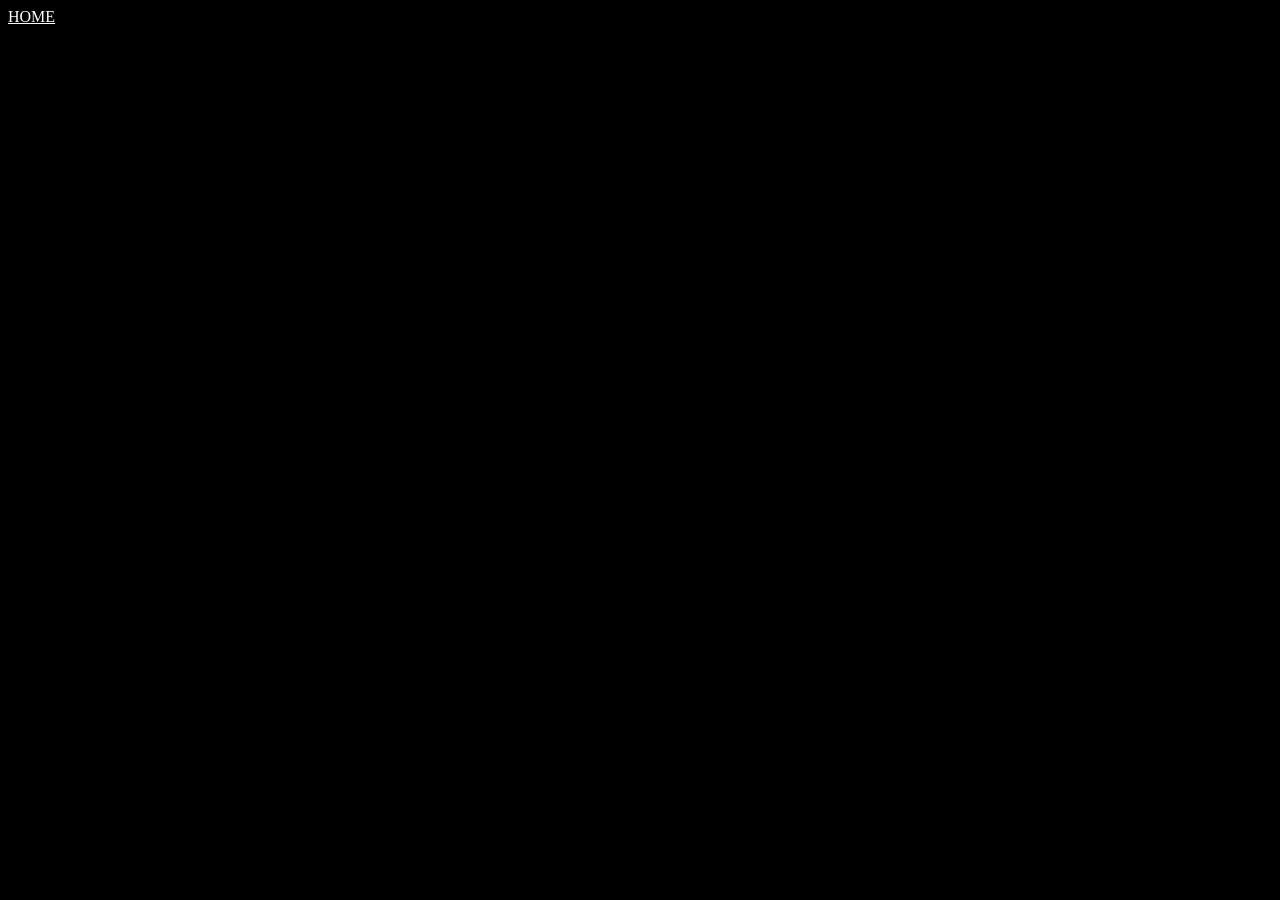
==== brawl.html @ b66d70fa "I added much more stuff to the website and when you hover over stuff there is some color." ====
<!DOCTYPE html>
 <html>
  <head>
    <link rel="stylesheet" href="style.css">
    <link rel="stylesheet" href="brawl.css">
  </head>
   <body>

<a href="index.html">HOME</a>










    
   </body>

 </html>
---- style.css ----
body {
    background-color: black;
}
h1 {
    color: white;
    transition: transform 0.3s ease-in-out;
}

h1:hover{
    color: gray;
    transform: translateX(20px);
    font-size: 40px;
}

h2 {
    color: white;
}

p {
    color: white;
}

figure {
    color: white;
}

.hollow {
    color: white;
    display: flex;
    justify-content: space-between;
    transition: transform 0.3s ease-in-out;
}

.hollow:hover {
    transform: translateY(-20px);
    width: 75vw;
    height: 300px;
    border: 50px solid blue;
}

.hollow-image {
    height: auto;
    width: 200px;
}

.roblox {
    display: flex;
    justify-content: space-between;
    transition: transform 0.3s ease-in-out;
}

.roblox:hover{
    transform: translateY(-20px);
    height: 300px;
    width: 75vw;
    border: 50px solid gray;
}

.roblox-image {
    height: auto;
    width: 200px;
}

.brawl {
    display: flex;
    justify-content: space-between;
    transition: transform 0.3s ease-in-out;
}

.brawl:hover {
    transform: translateY(-20px);
    width: 75vw;
    height: 300px;
    border: 50px solid rgb(25, 193, 78);
}

.brawl-image {
    height: auto;
    width: 200px;
}

.celeste {
    display: flex;
    justify-content: space-between;
    transition: transform 0.3s ease-in-out;
}

.celeste:hover {
    transform: translateY(-20px);
    width: 75vw;
    height: 300px;
    border: 50px solid skyblue;
}

.celeste-image {
    height: auto;
    width: 200px;
}

.street {
    display: flex;
    justify-content: space-between;
    transition: transform 0.3s ease-in-out;
}

.street:hover {
    transform: translateY(-20px);
    width: 75vw;
    height: 300px;
    border: 50px solid orange;
}

.street-image {
    height: auto;
    width: 200px;
}

a {
    color: white;

}

.title {
    size: 50px;
}

figcaption:hover {
    color: gray;
    font-size: 30px;
}
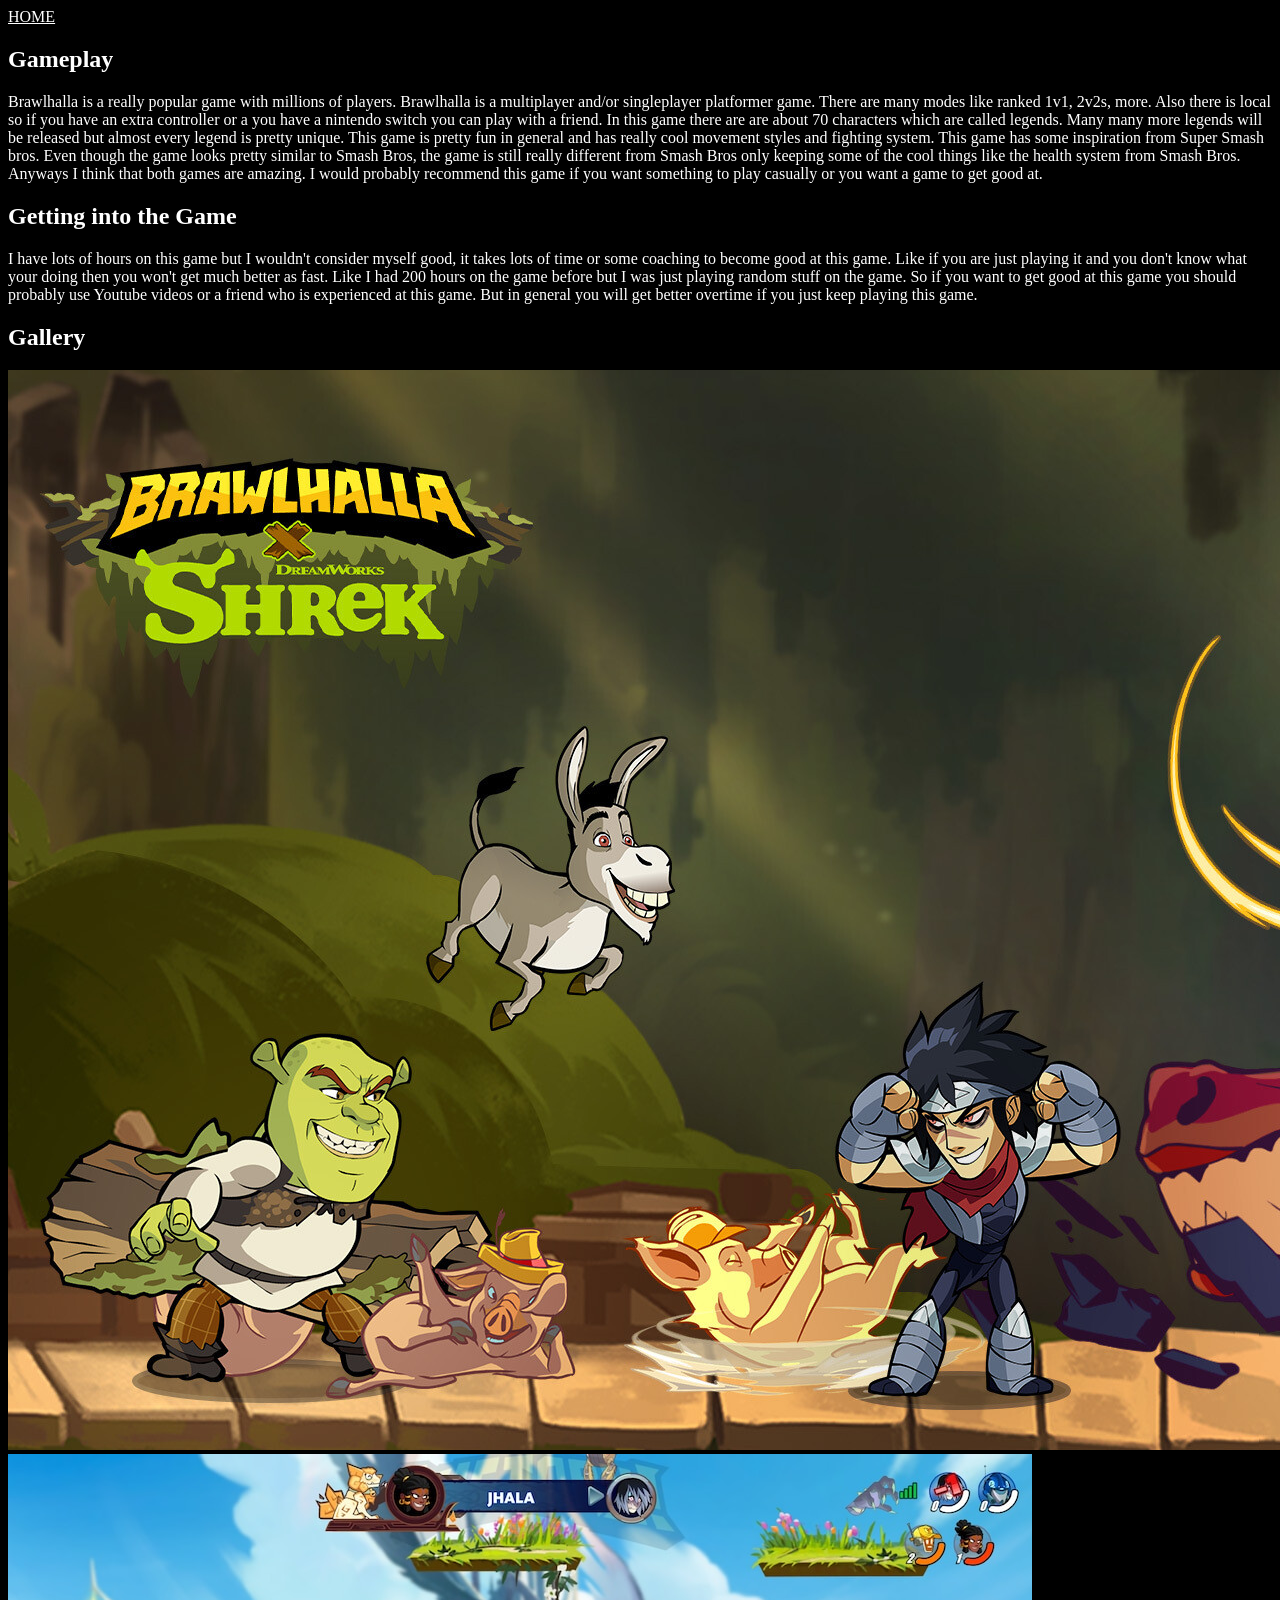
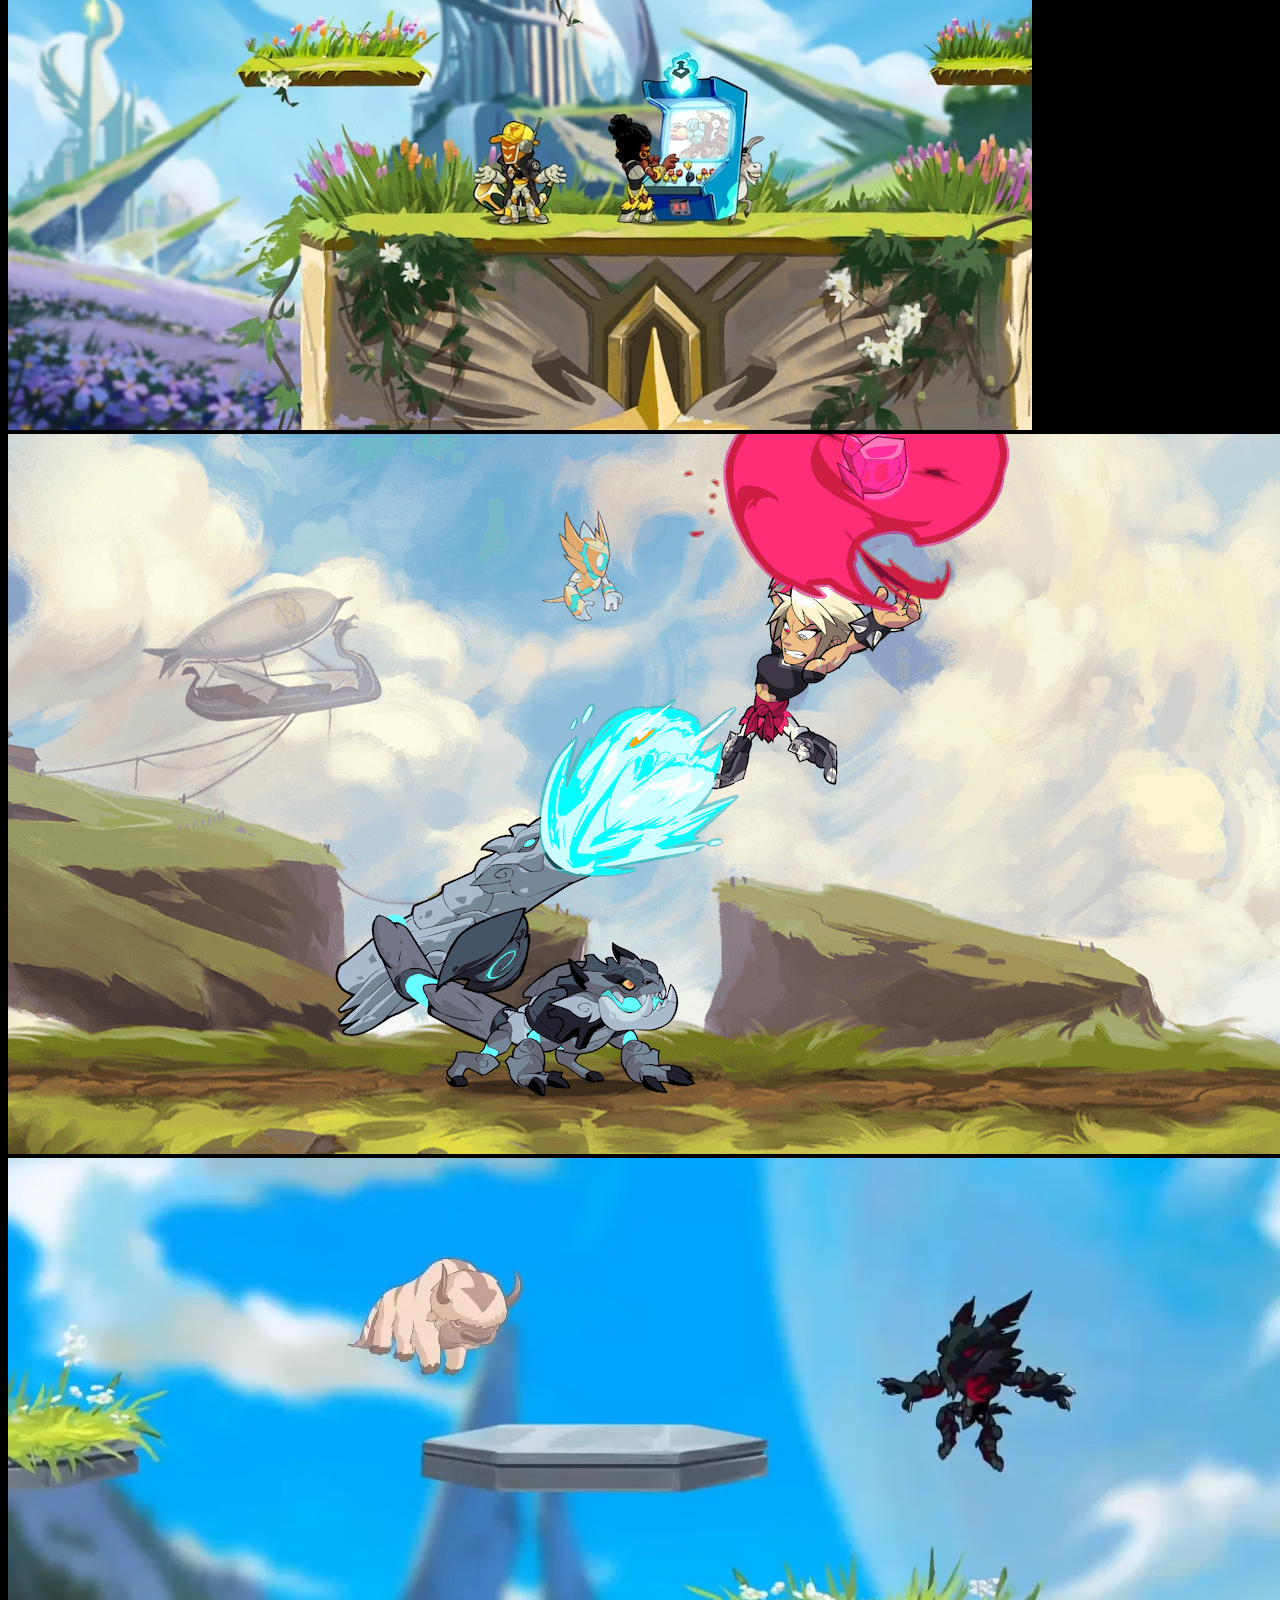
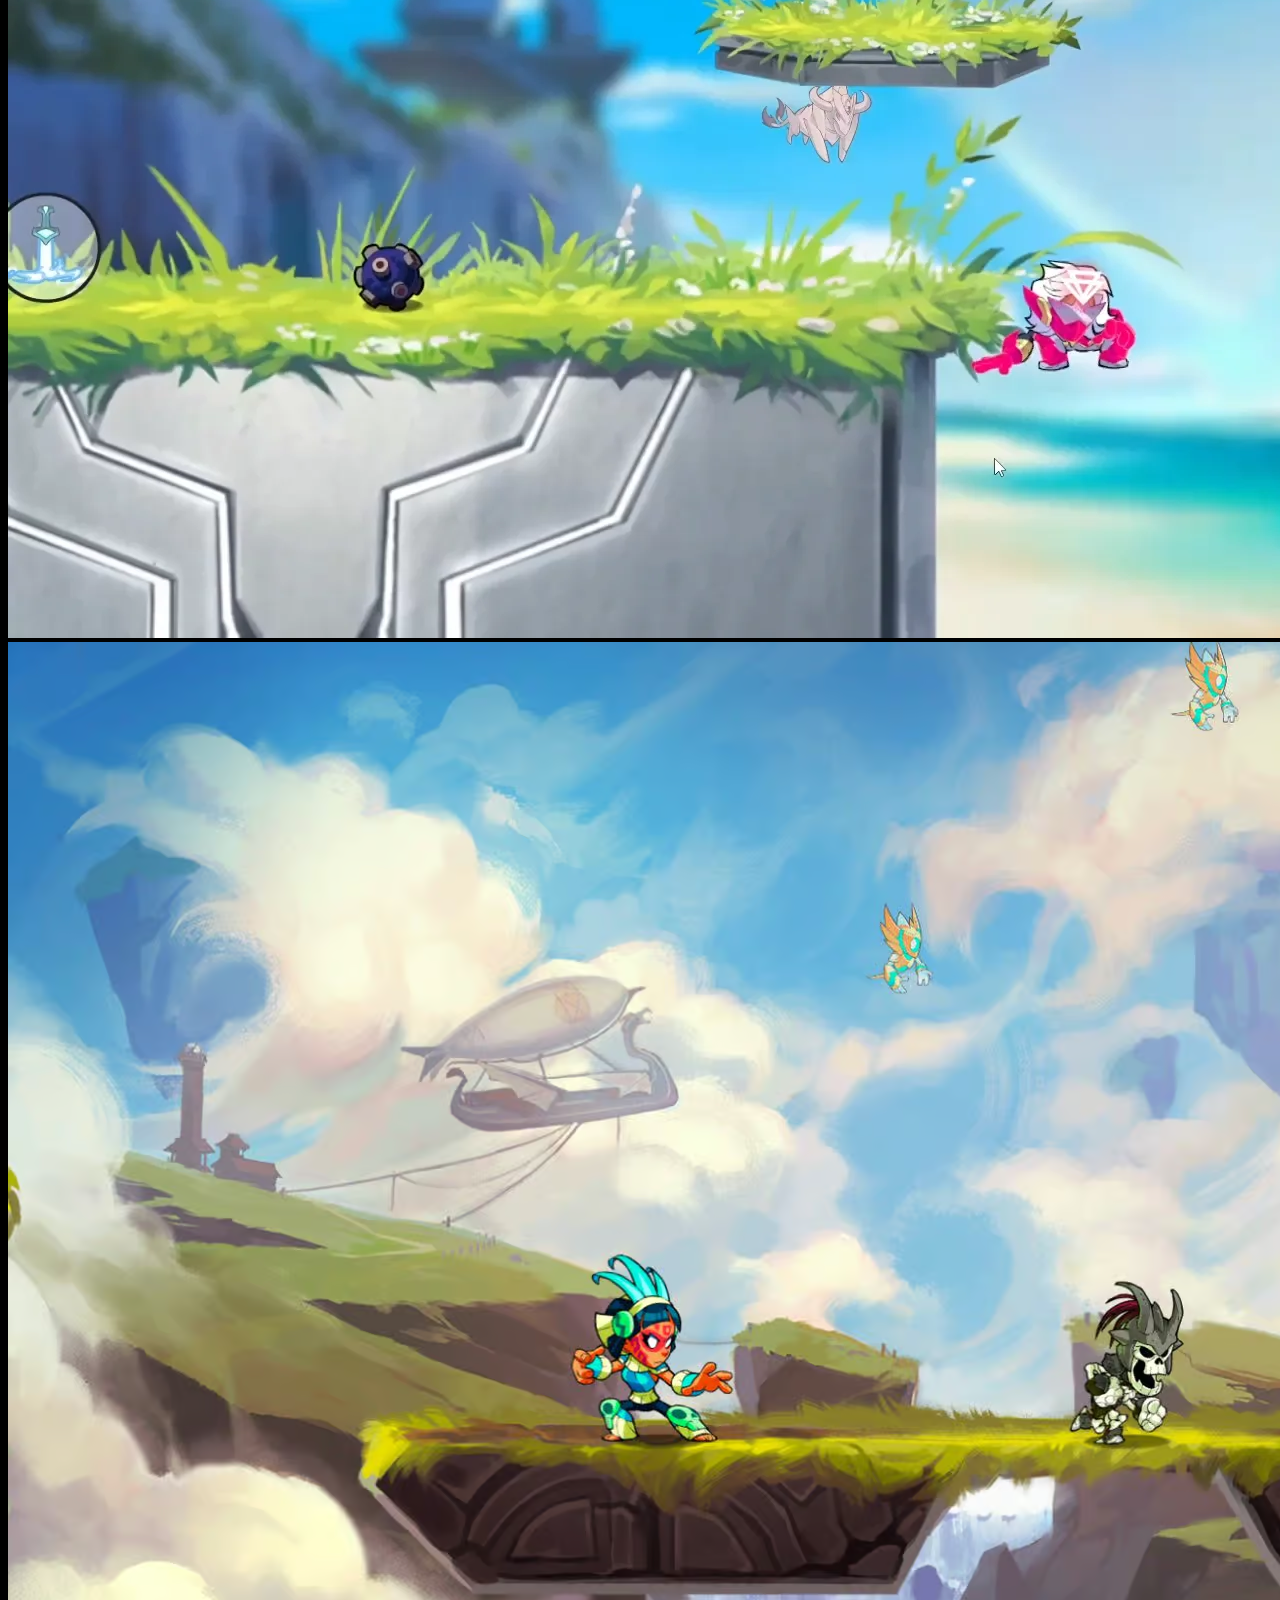
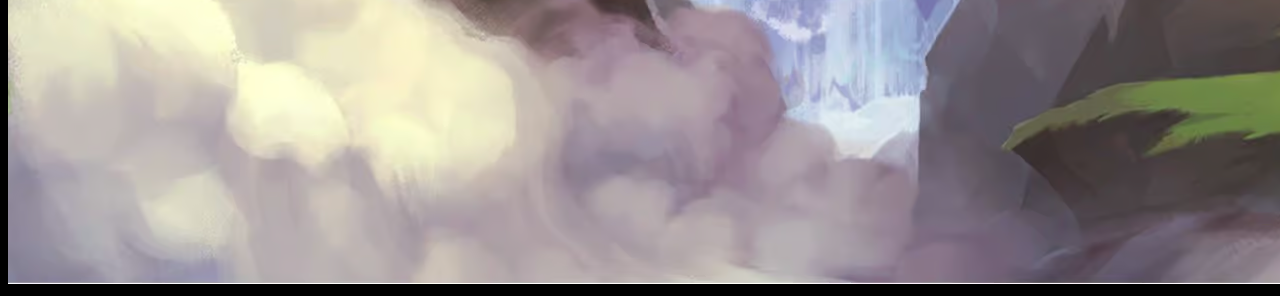
==== commit 017b27fd: "I finished the descriptions for all the games and added more images" ====
--- a/brawl.html
+++ b/brawl.html
@@ -8,14 +8,47 @@
 
 <a href="index.html">HOME</a>
 
+<h2>Gameplay</h2>
+<p>Brawlhalla is a really popular game with millions of players. Brawlhalla is a 
+  multiplayer and/or singleplayer platformer game. There are many modes like ranked 1v1, 
+  2v2s, more. Also there is local so if you have an extra controller or a you have
+  a nintendo switch you can play with a friend. In this game there are are about 70
+  characters which are called legends. Many many more legends will be released but 
+  almost every legend is pretty unique. This game is pretty fun in general and has 
+  really cool movement styles and fighting system. This game has some inspiration from 
+  Super Smash bros. Even though the game looks pretty similar to Smash Bros, the game 
+  is still really different from Smash Bros only keeping some of the cool things like 
+  the health system from Smash Bros. Anyways I think that both games are amazing. 
+  I would probably recommend this game if you want something to play casually or you 
+  want a game to get good at.
+</p>
+
+
+<h2>Getting into the Game</h2>
+
+ <p>
+  I have lots of hours on this game 
+  but I wouldn't consider myself good, it takes lots of time or some coaching to become
+  good at this game. Like if you are just playing it and you don't know what your doing
+  then you won't get much better as fast. Like I had 200 hours on the game before but I 
+  was just playing random stuff on the game. So if you want to get good at this game you 
+  should probably use Youtube videos or a friend who is experienced at this game. But in 
+  general you will get better overtime if you just keep playing this game.
+</p>
 
 
 
+<h2>Gallery</h2>
 
+<div class="brawl-images">
 
+<img src="brawl1.jpg">
+<img src="brawl2.jpg">
+<img src="brawl3.jpg">
+<img src="brawl4.jpg">
+<img src="brawl5.jpg">
 
-
-
+</div>
 
     
    </body>
--- a/style.css
+++ b/style.css
@@ -37,6 +37,7 @@
     width: 75vw;
     height: 300px;
     border: 50px solid blue;
+    font-size: 30px;
 }
 
 .hollow-image {
@@ -55,6 +56,7 @@
     height: 300px;
     width: 75vw;
     border: 50px solid gray;
+    font-size: 30px;
 }
 
 .roblox-image {
@@ -73,6 +75,7 @@
     width: 75vw;
     height: 300px;
     border: 50px solid rgb(25, 193, 78);
+    font-size: 30px;
 }
 
 .brawl-image {
@@ -91,6 +94,7 @@
     width: 75vw;
     height: 300px;
     border: 50px solid skyblue;
+    font-size: 30px;
 }
 
 .celeste-image {
@@ -109,6 +113,7 @@
     width: 75vw;
     height: 300px;
     border: 50px solid orange;
+    font-size: 30px;
 }
 
 .street-image {
@@ -118,14 +123,14 @@
 
 a {
     color: white;
-
 }
 
 .title {
     size: 50px;
 }
 
-figcaption:hover {
+.gray:hover {
     color: gray;
     font-size: 30px;
 }
+
--- a/brawl.css
+++ b/brawl.css
@@ -0,0 +1,3 @@
+.brawl-images {
+    width: 100vw;
+}git s
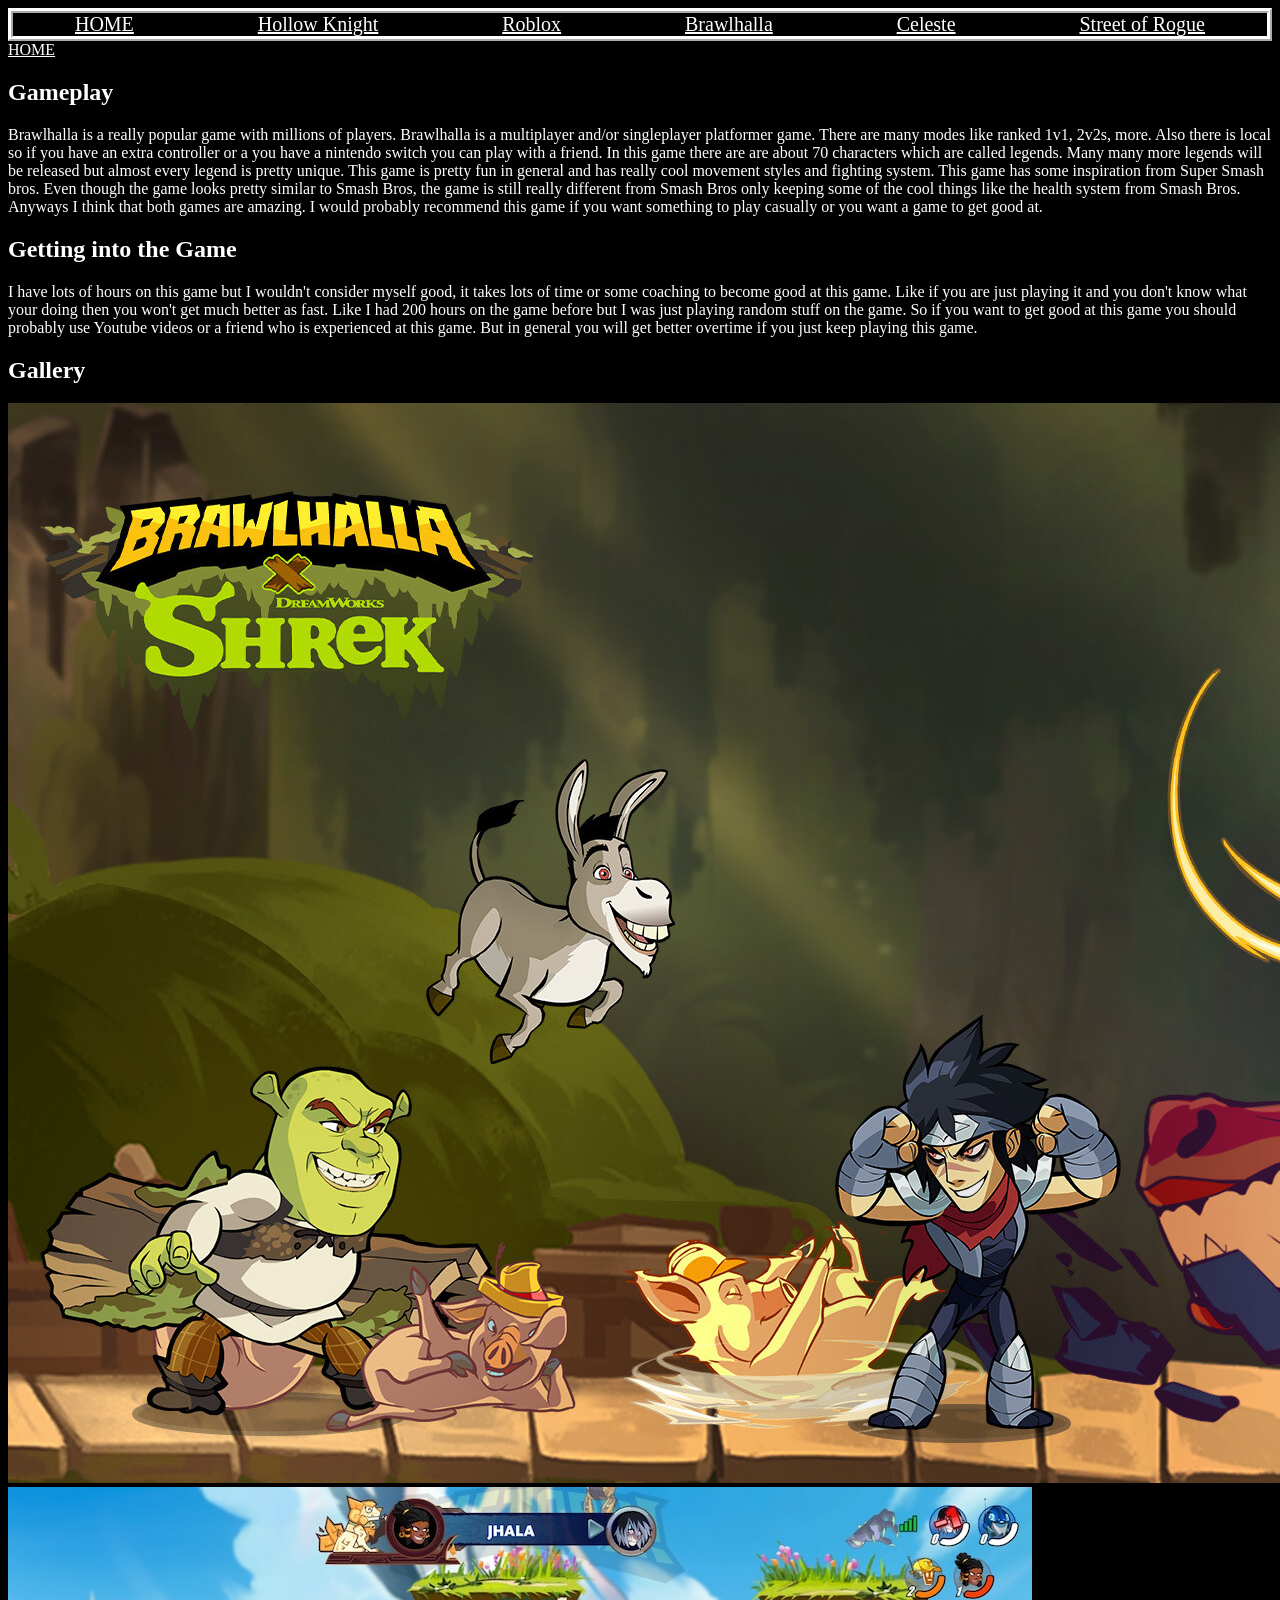
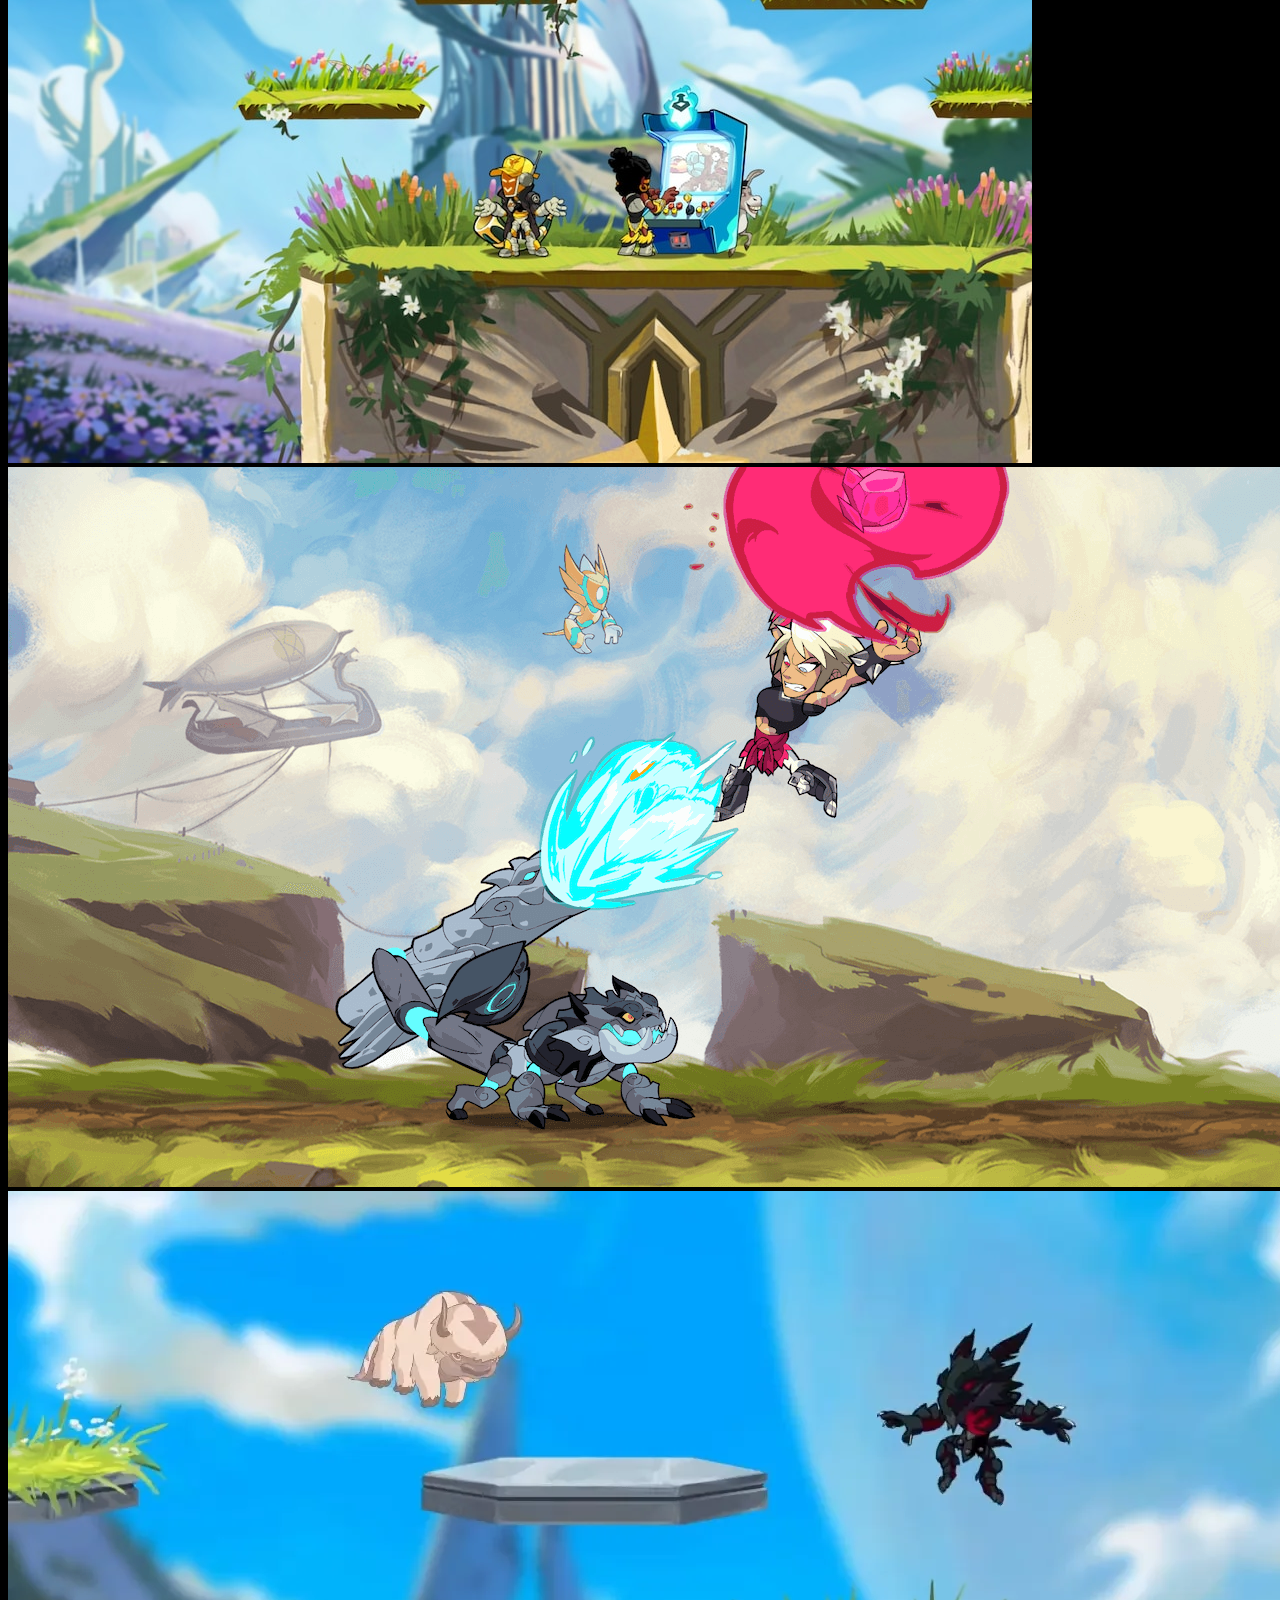
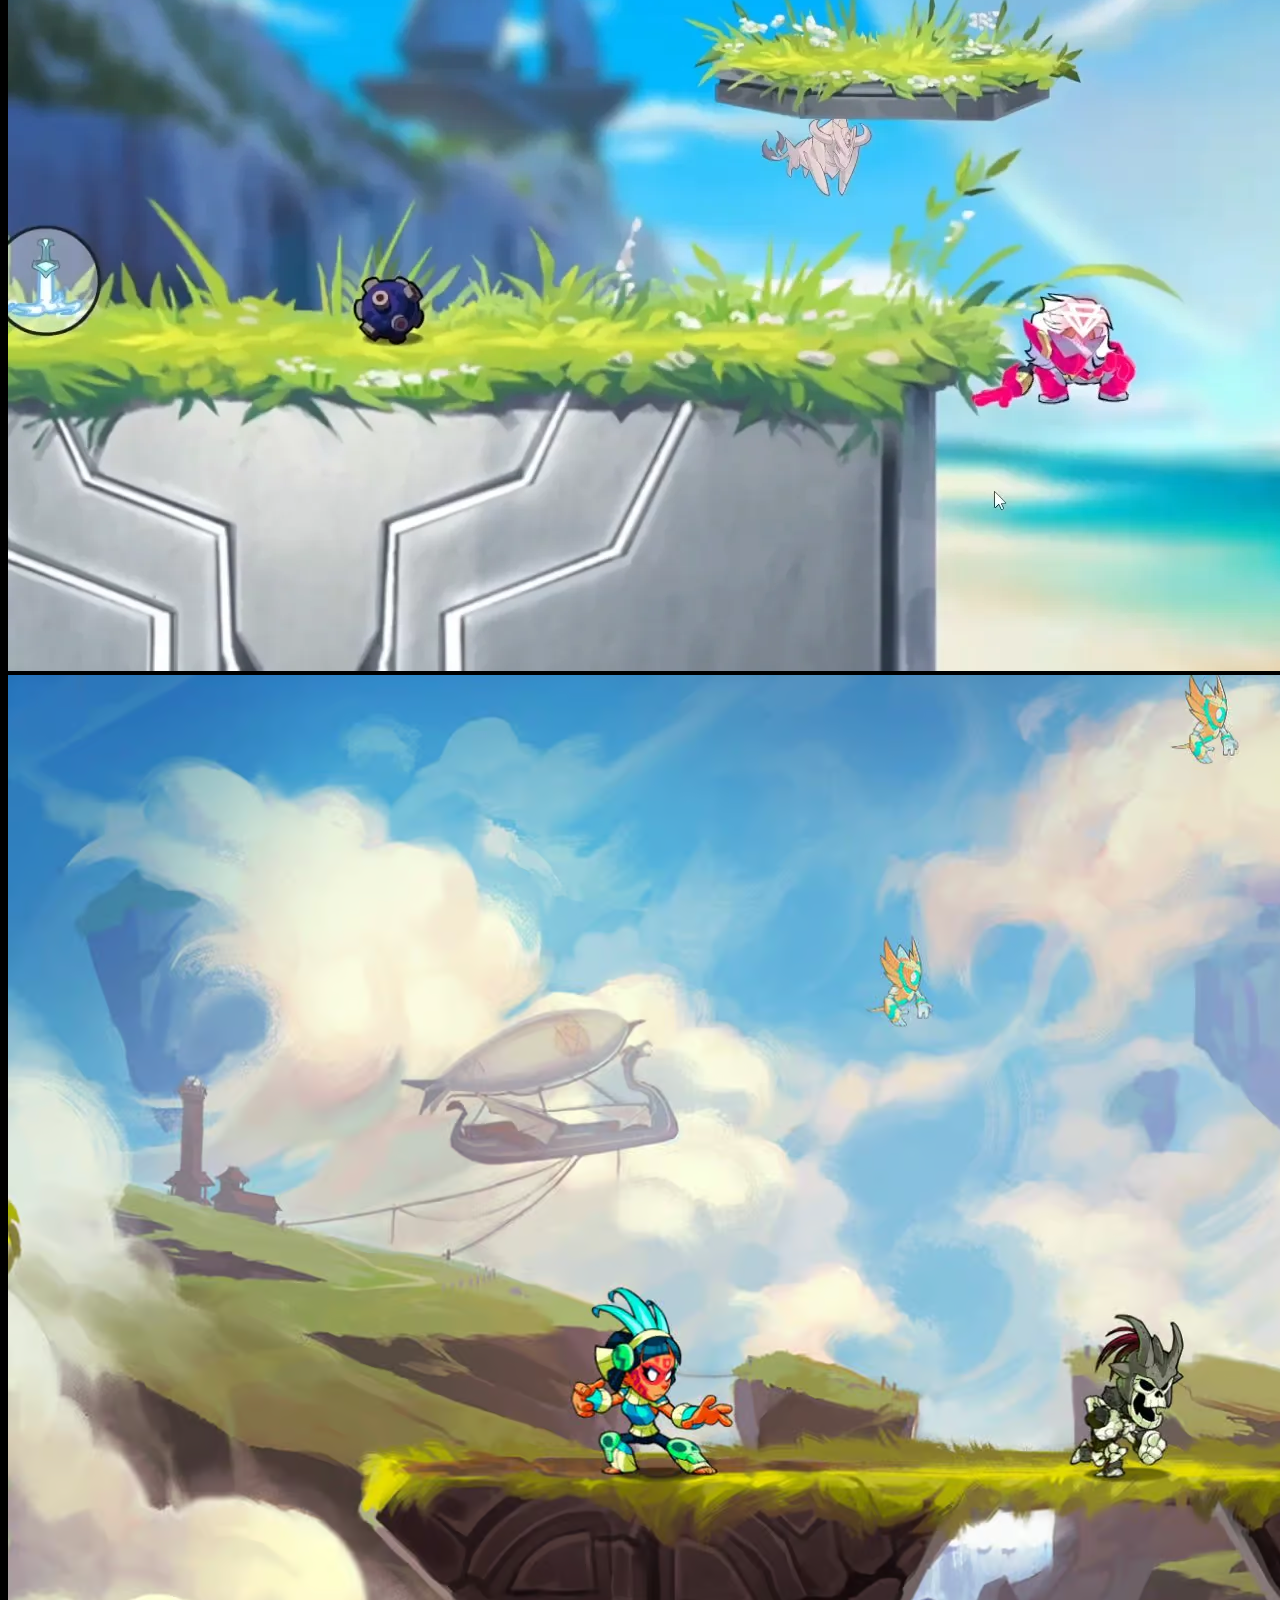
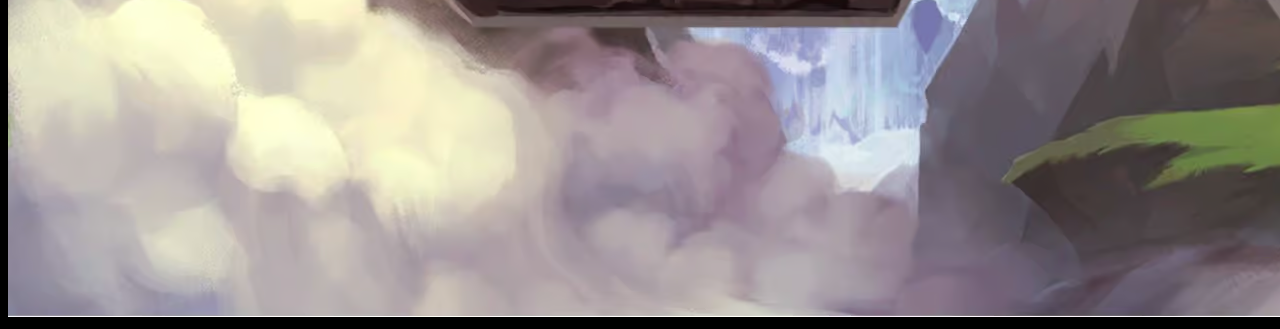
==== commit 86e39a62: "FIXED TOP SCREEN AND ADDED TO ALL PAGES" ====
--- a/brawl.html
+++ b/brawl.html
@@ -5,6 +5,18 @@
     <link rel="stylesheet" href="brawl.css">
   </head>
    <body>
+
+   <div class="top-screen">
+
+<a href="index.html">HOME</a>    
+<a href="hollow.html">Hollow Knight</a>
+<a href="roblox.html">Roblox</a>
+<a href="brawl.html">Brawlhalla</a>
+<a href="celeste.html">Celeste</a>
+<a href="street.html">Street of Rogue</a>
+
+   </div>
+
 
 <a href="index.html">HOME</a>
 
--- a/style.css
+++ b/style.css
@@ -10,7 +10,7 @@
 h1:hover{
     color: gray;
     transform: translateX(20px);
-    font-size: 40px;
+    transform: scale(1,2)
 }
 
 h2 {
@@ -134,3 +134,16 @@
     font-size: 30px;
 }
 
+.top-screen {
+    display: flex;
+    justify-content: space-around;
+    border: 5px ridge white;
+    color: white;
+    font-size: 20px;
+    text-decoration: none;
+}
+
+.top-screen:hover {
+    border-color: gold;
+    transform: scale(1,2)
+}
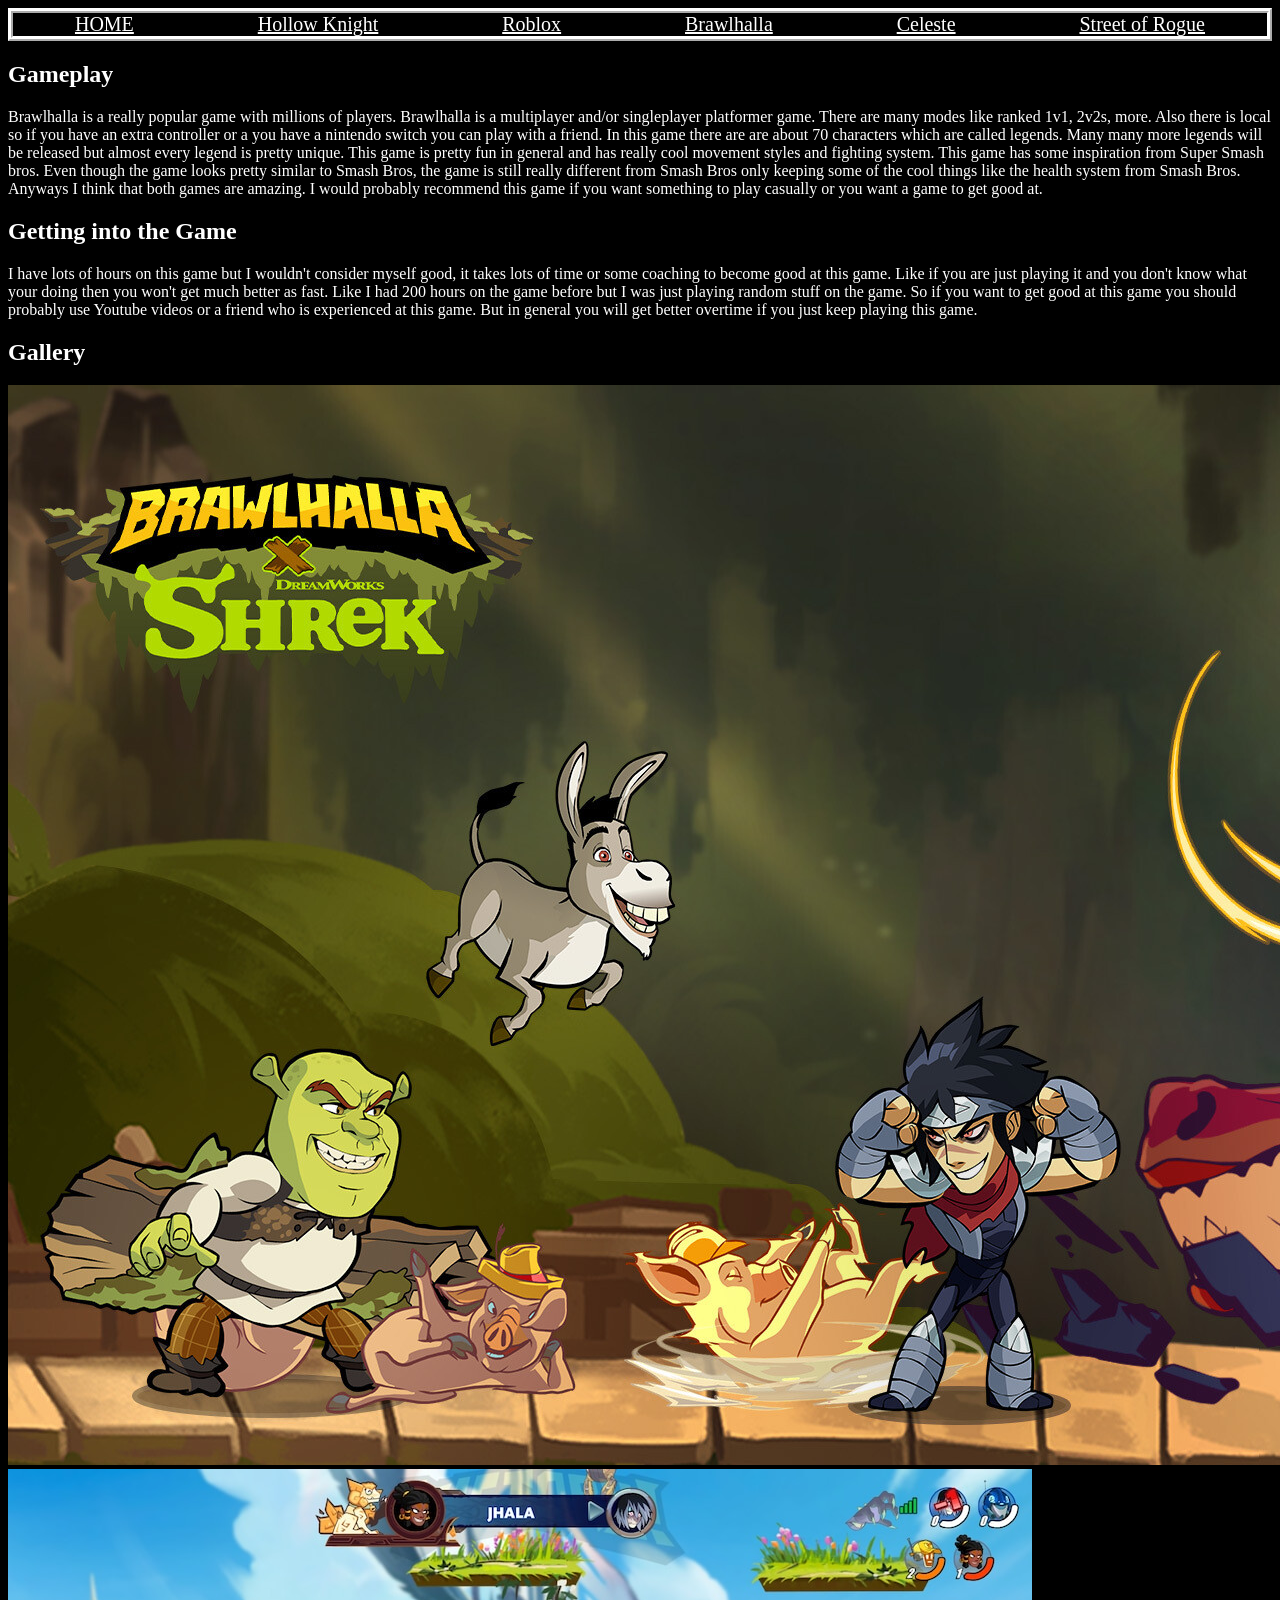
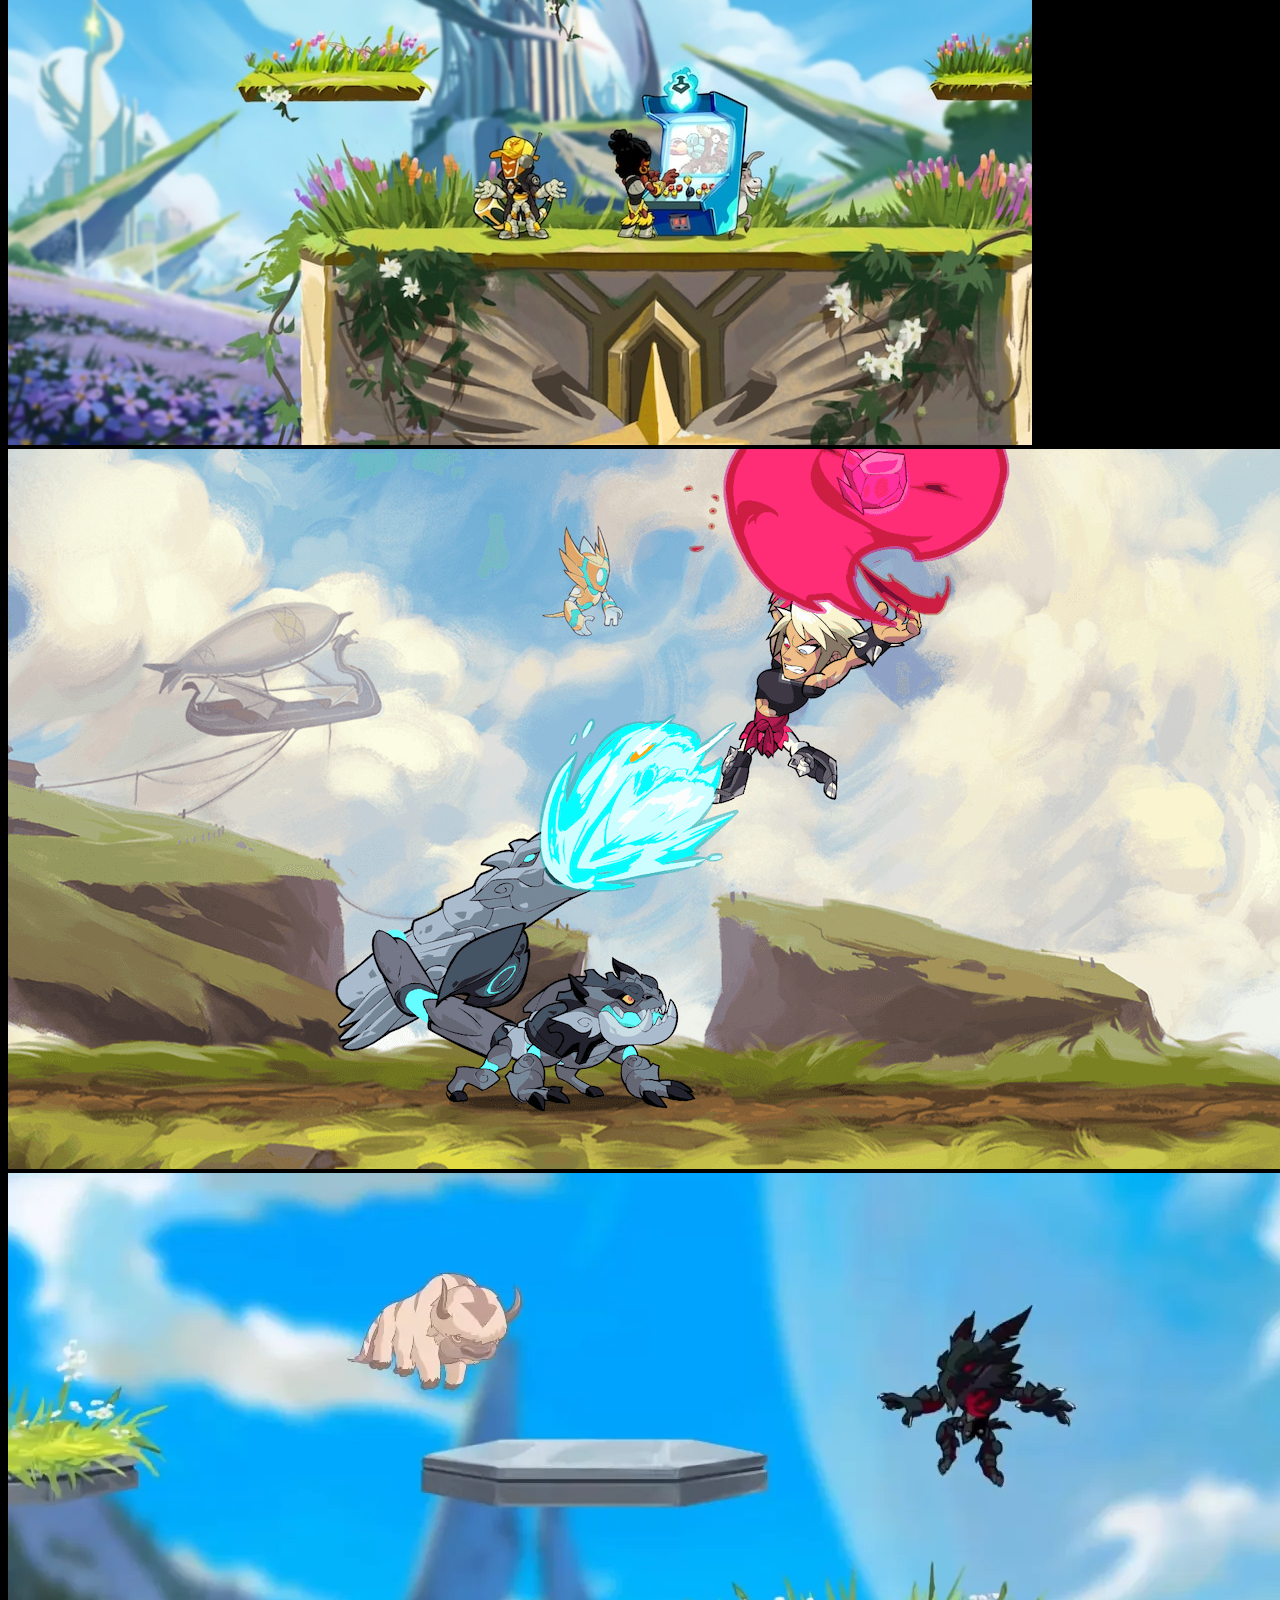
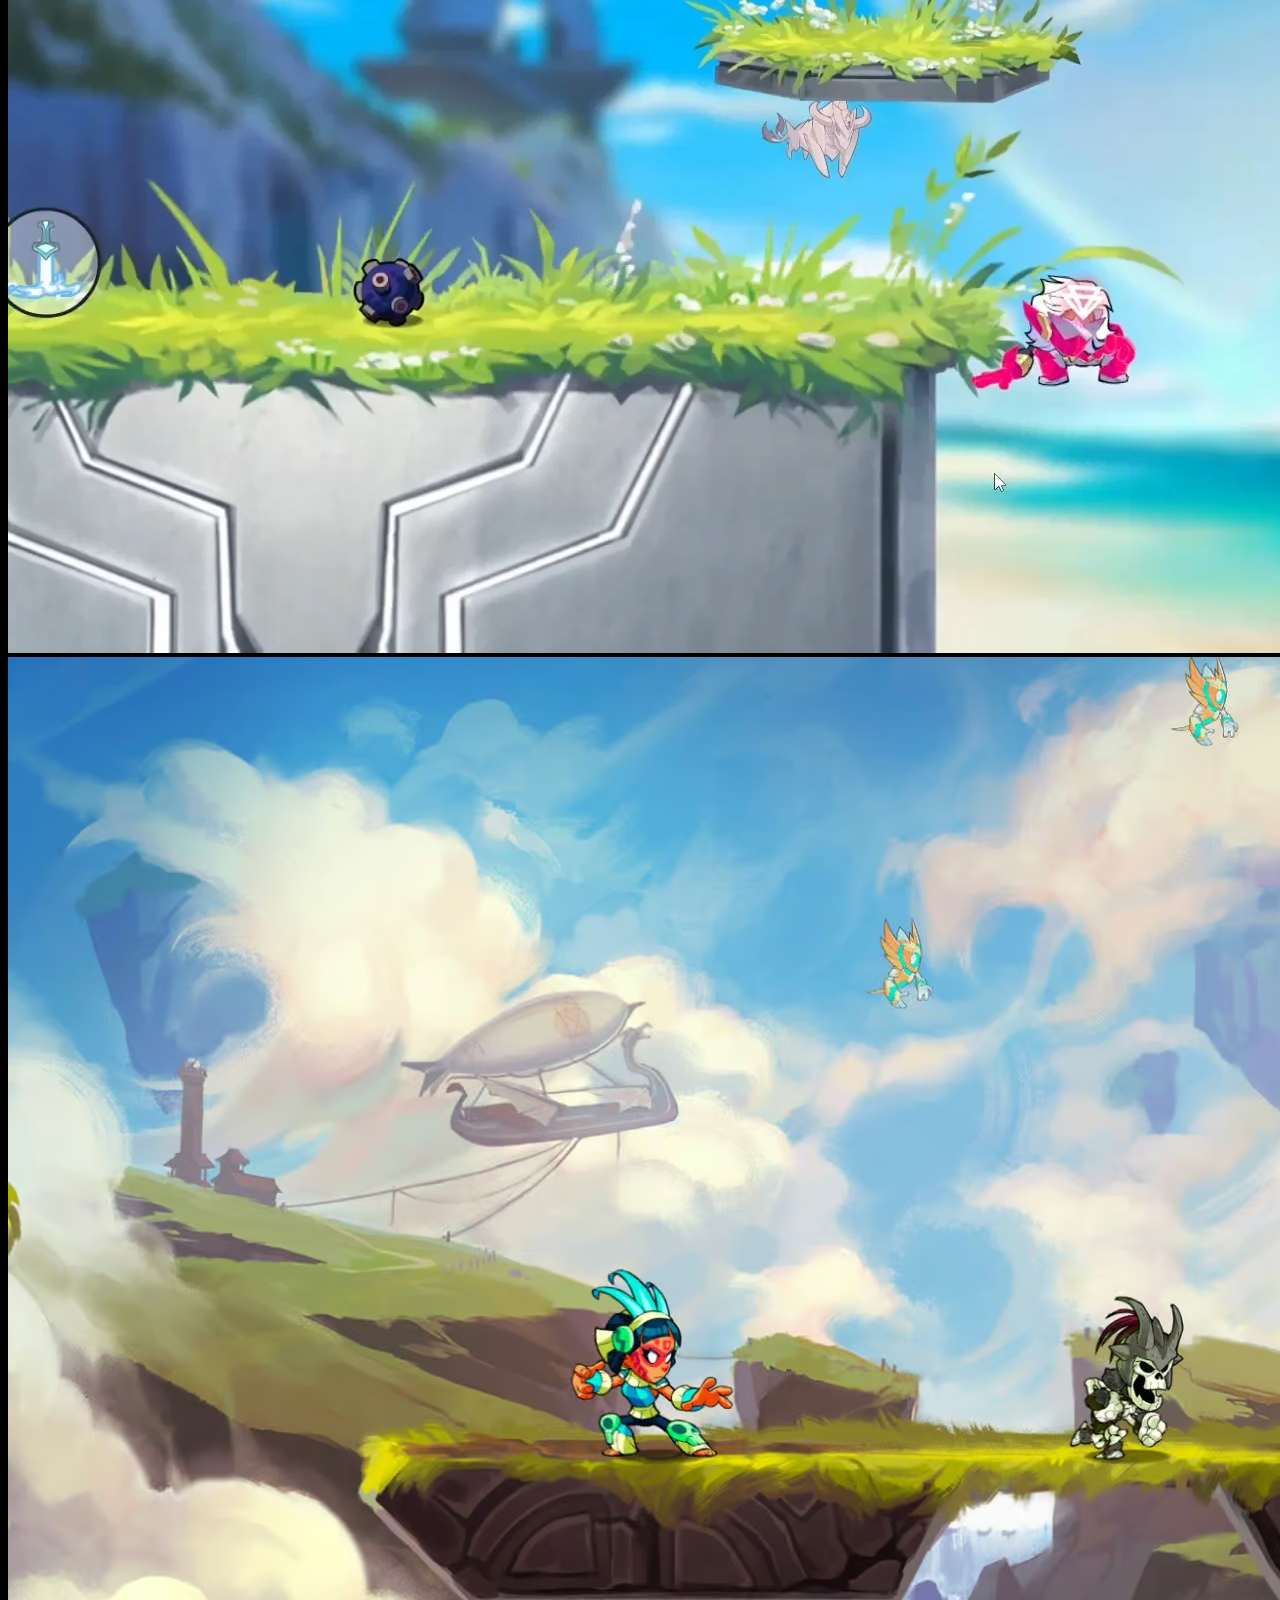
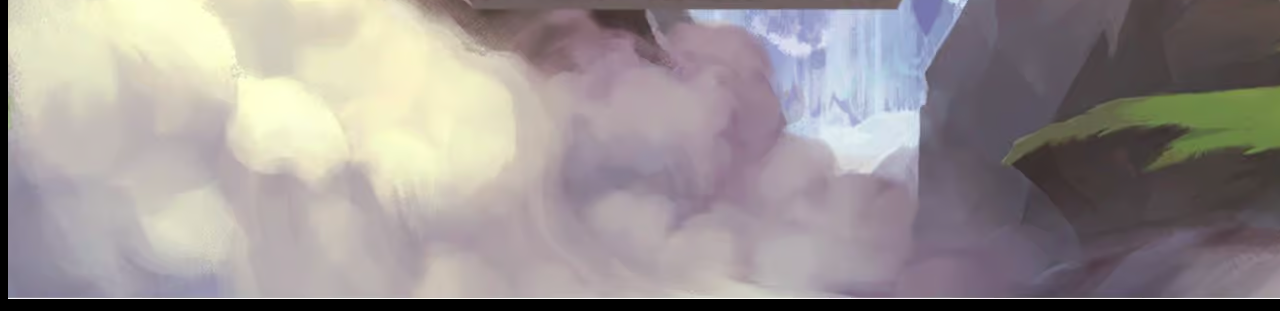
==== commit 85f30858: "TOP BAR FINISH" ====
--- a/brawl.html
+++ b/brawl.html
@@ -17,8 +17,6 @@
 
    </div>
 
-
-<a href="index.html">HOME</a>
 
 <h2>Gameplay</h2>
 <p>Brawlhalla is a really popular game with millions of players. Brawlhalla is a 
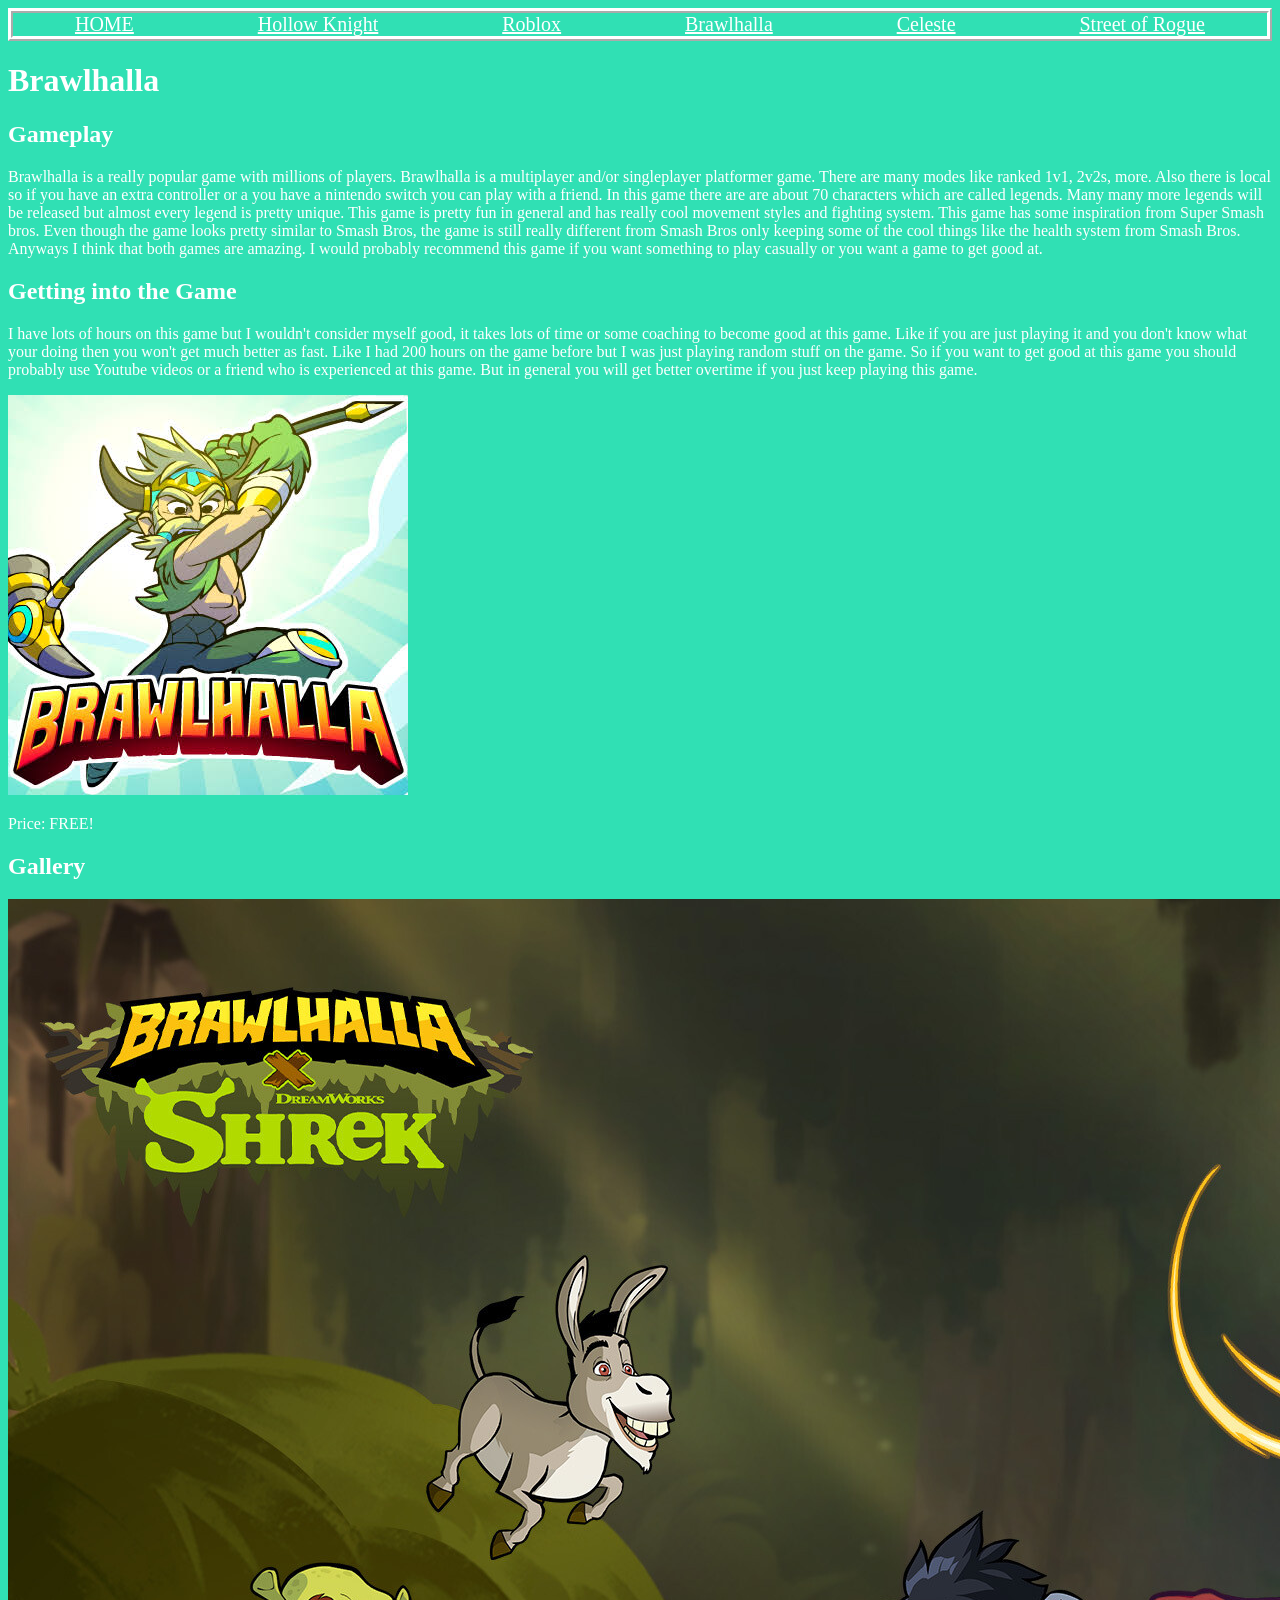
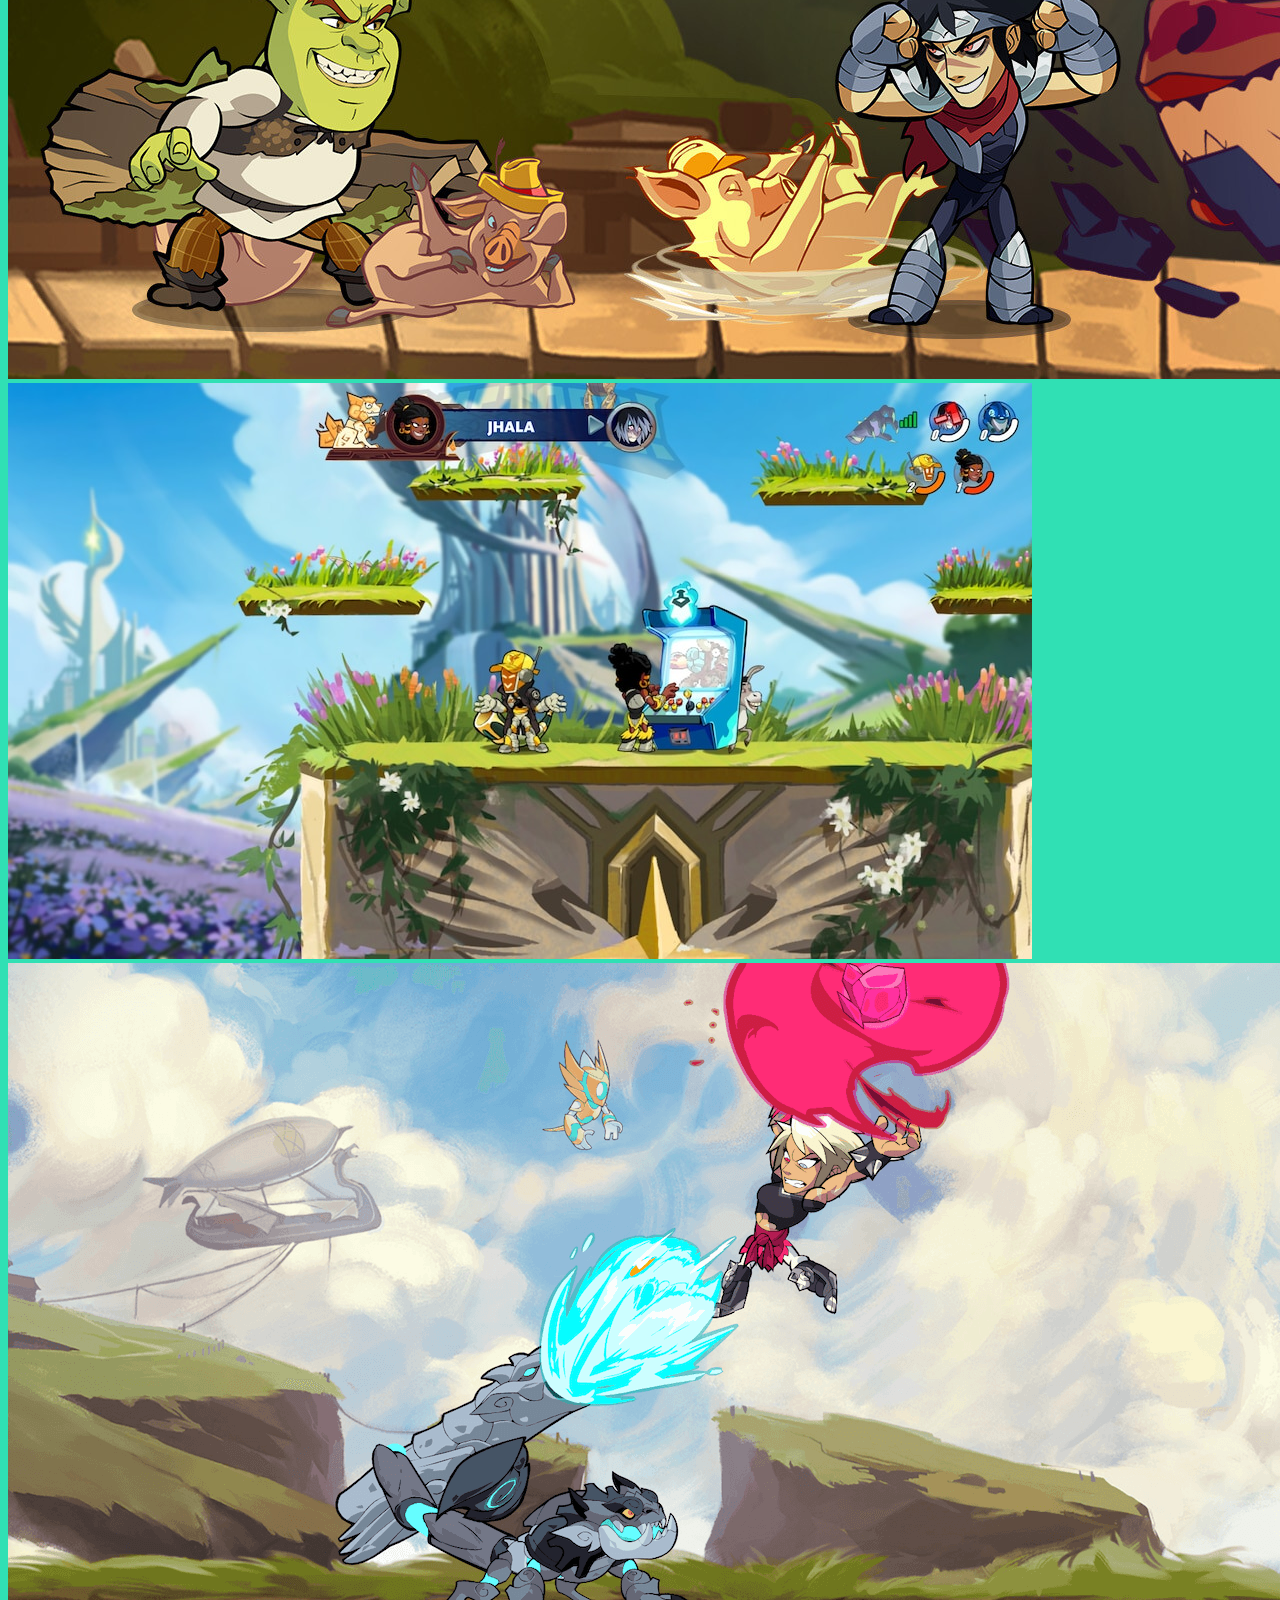
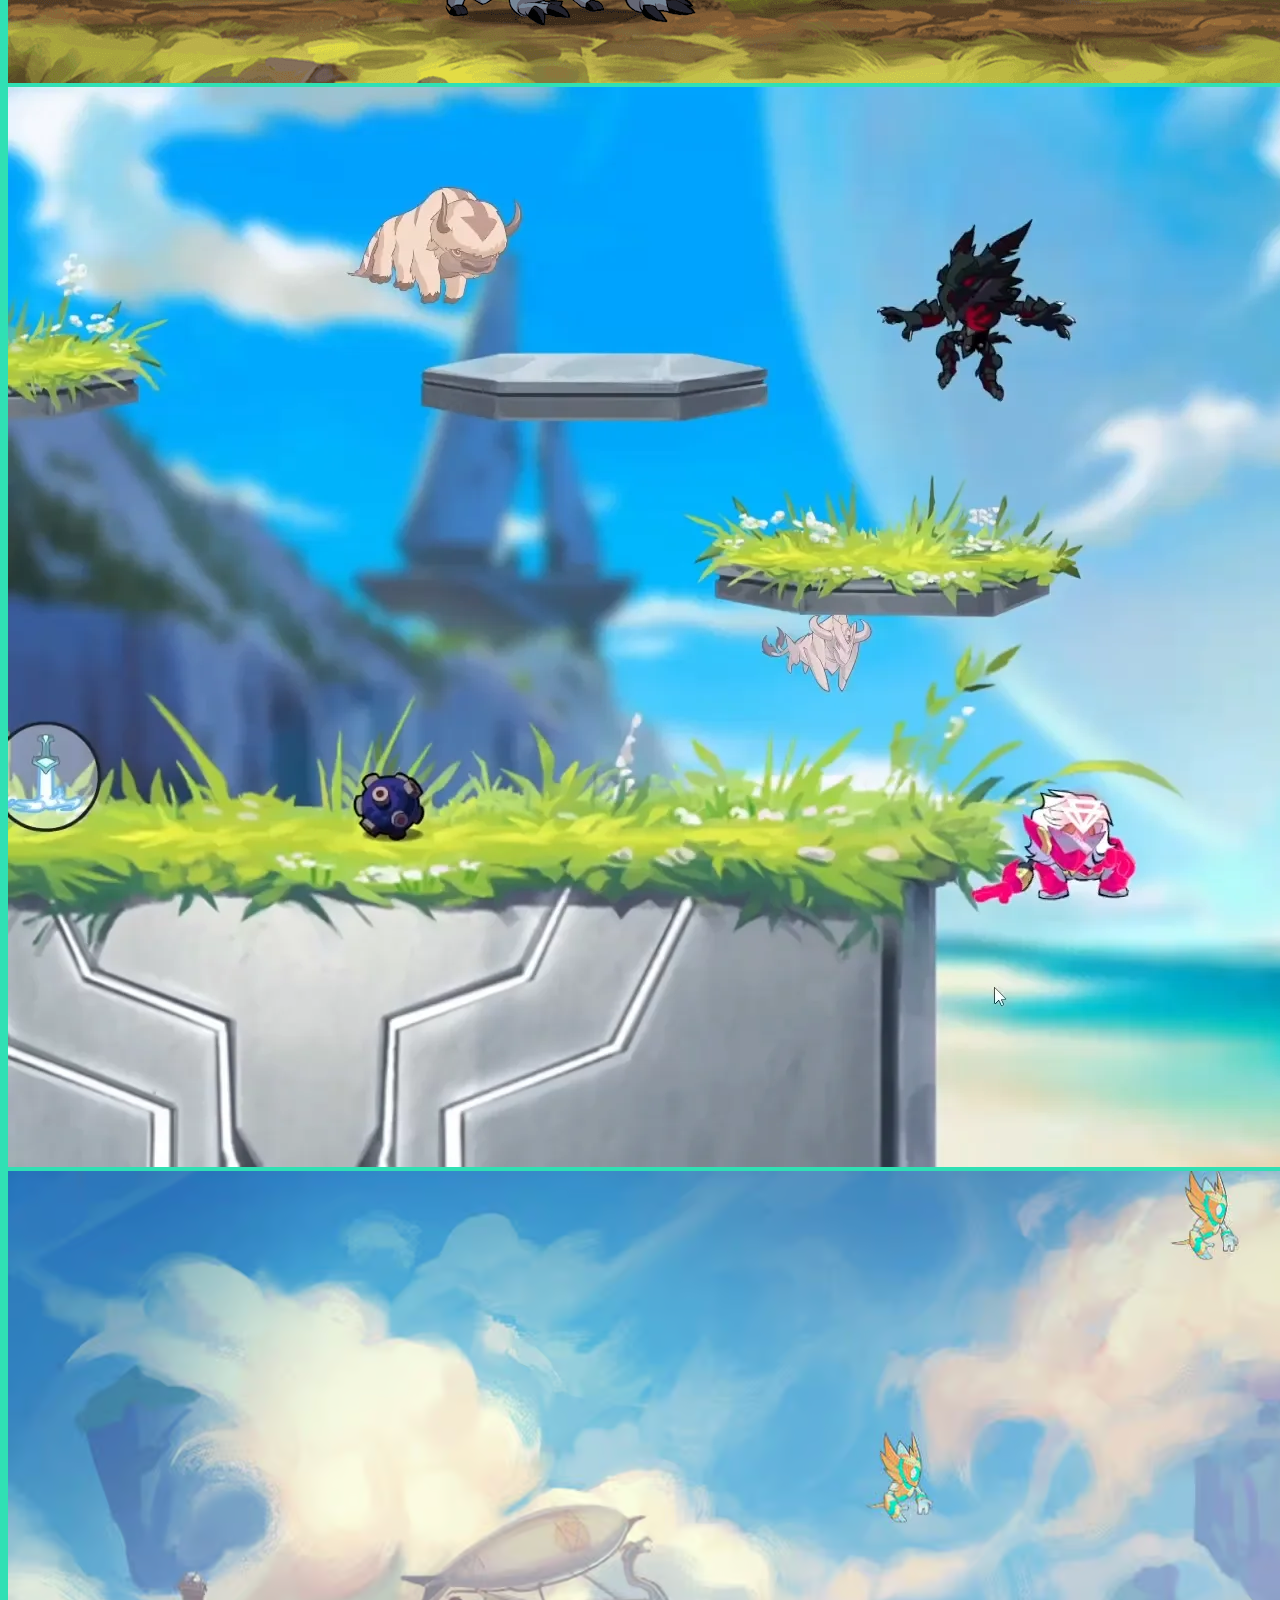
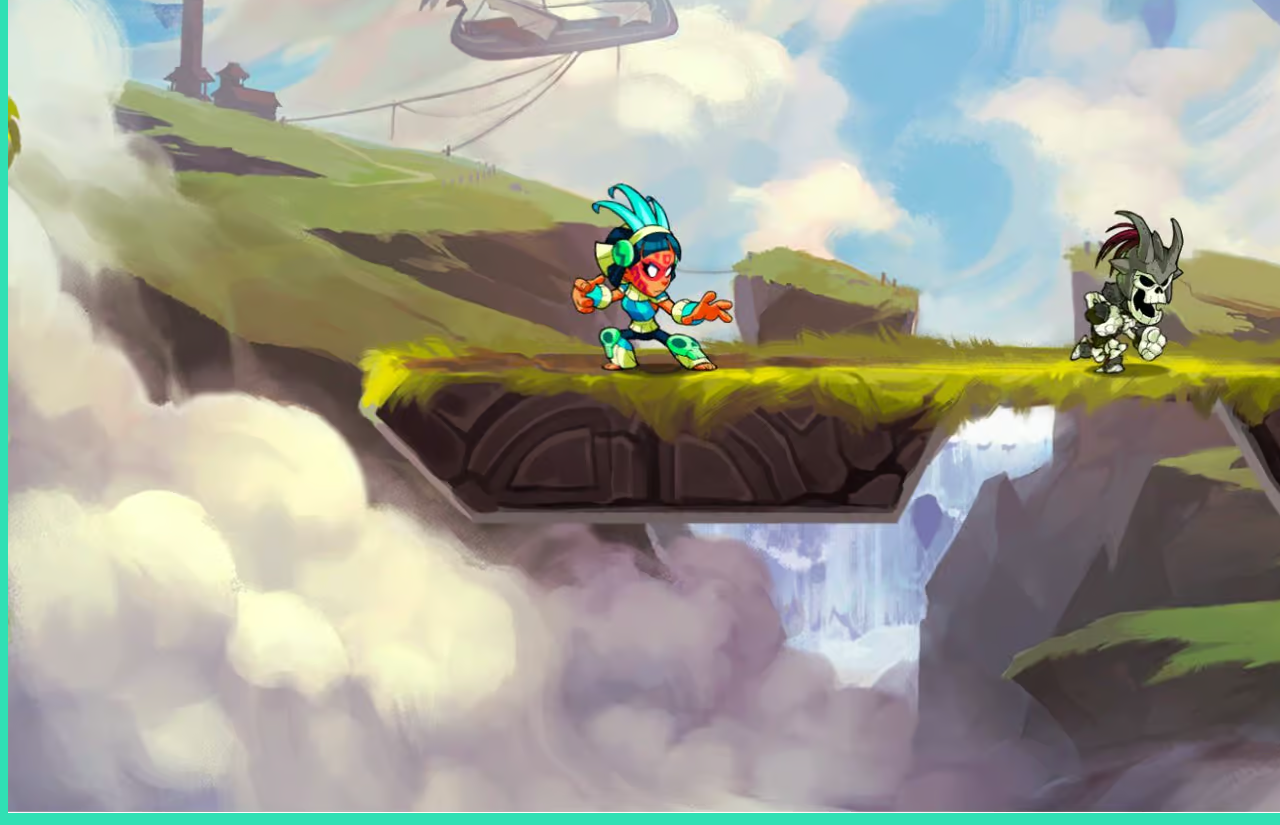
==== commit 0eaddf4a: "Fixes" ====
--- a/brawl.html
+++ b/brawl.html
@@ -17,6 +17,7 @@
 
    </div>
 
+   <h1>Brawlhalla</h1>
 
 <h2>Gameplay</h2>
 <p>Brawlhalla is a really popular game with millions of players. Brawlhalla is a 
@@ -46,7 +47,9 @@
   general you will get better overtime if you just keep playing this game.
 </p>
 
+<img src="brawl.jpg" alt="brawlhalla">
 
+<p>Price: FREE!</p>
 
 <h2>Gallery</h2>
 
--- a/brawl.css
+++ b/brawl.css
@@ -1,3 +1,8 @@
+body {
+    background: rgb(48, 224, 180);
+}
+
+
 .brawl-images {
     width: 100vw;
-}git s+}
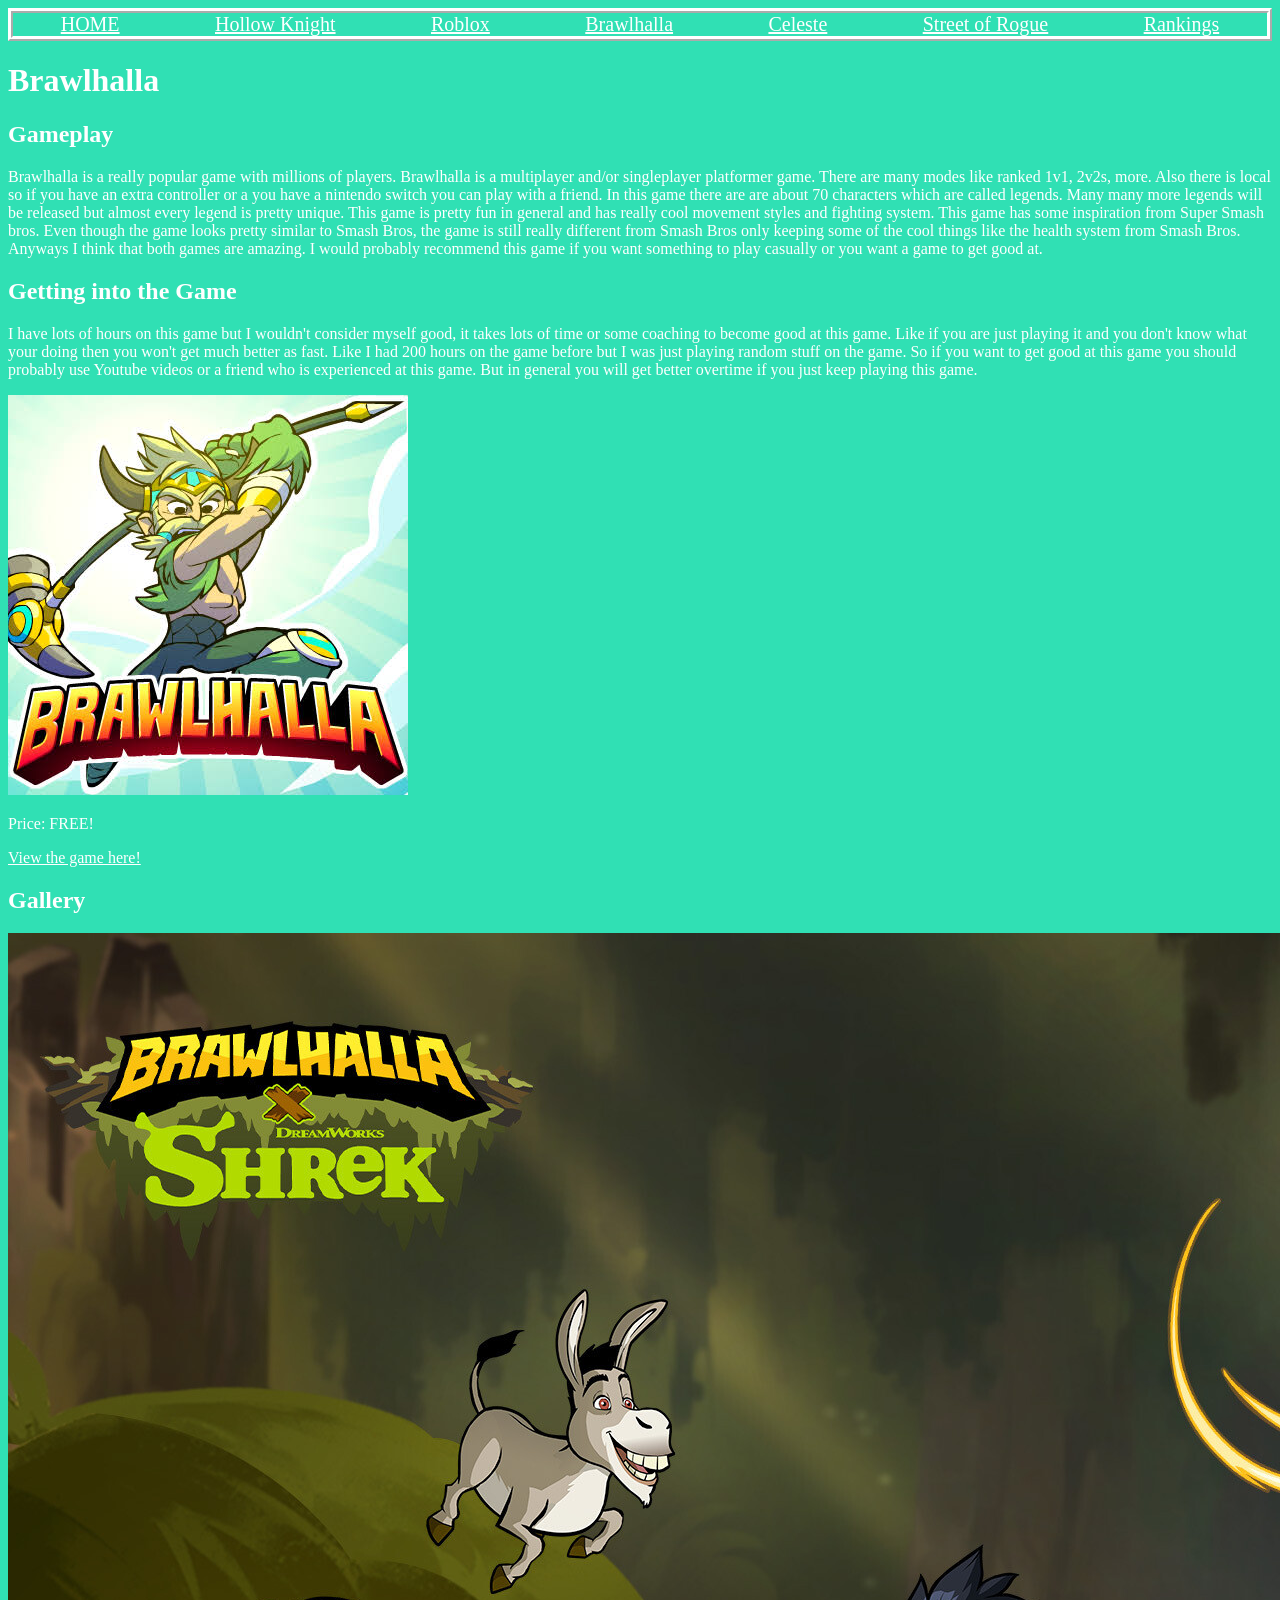
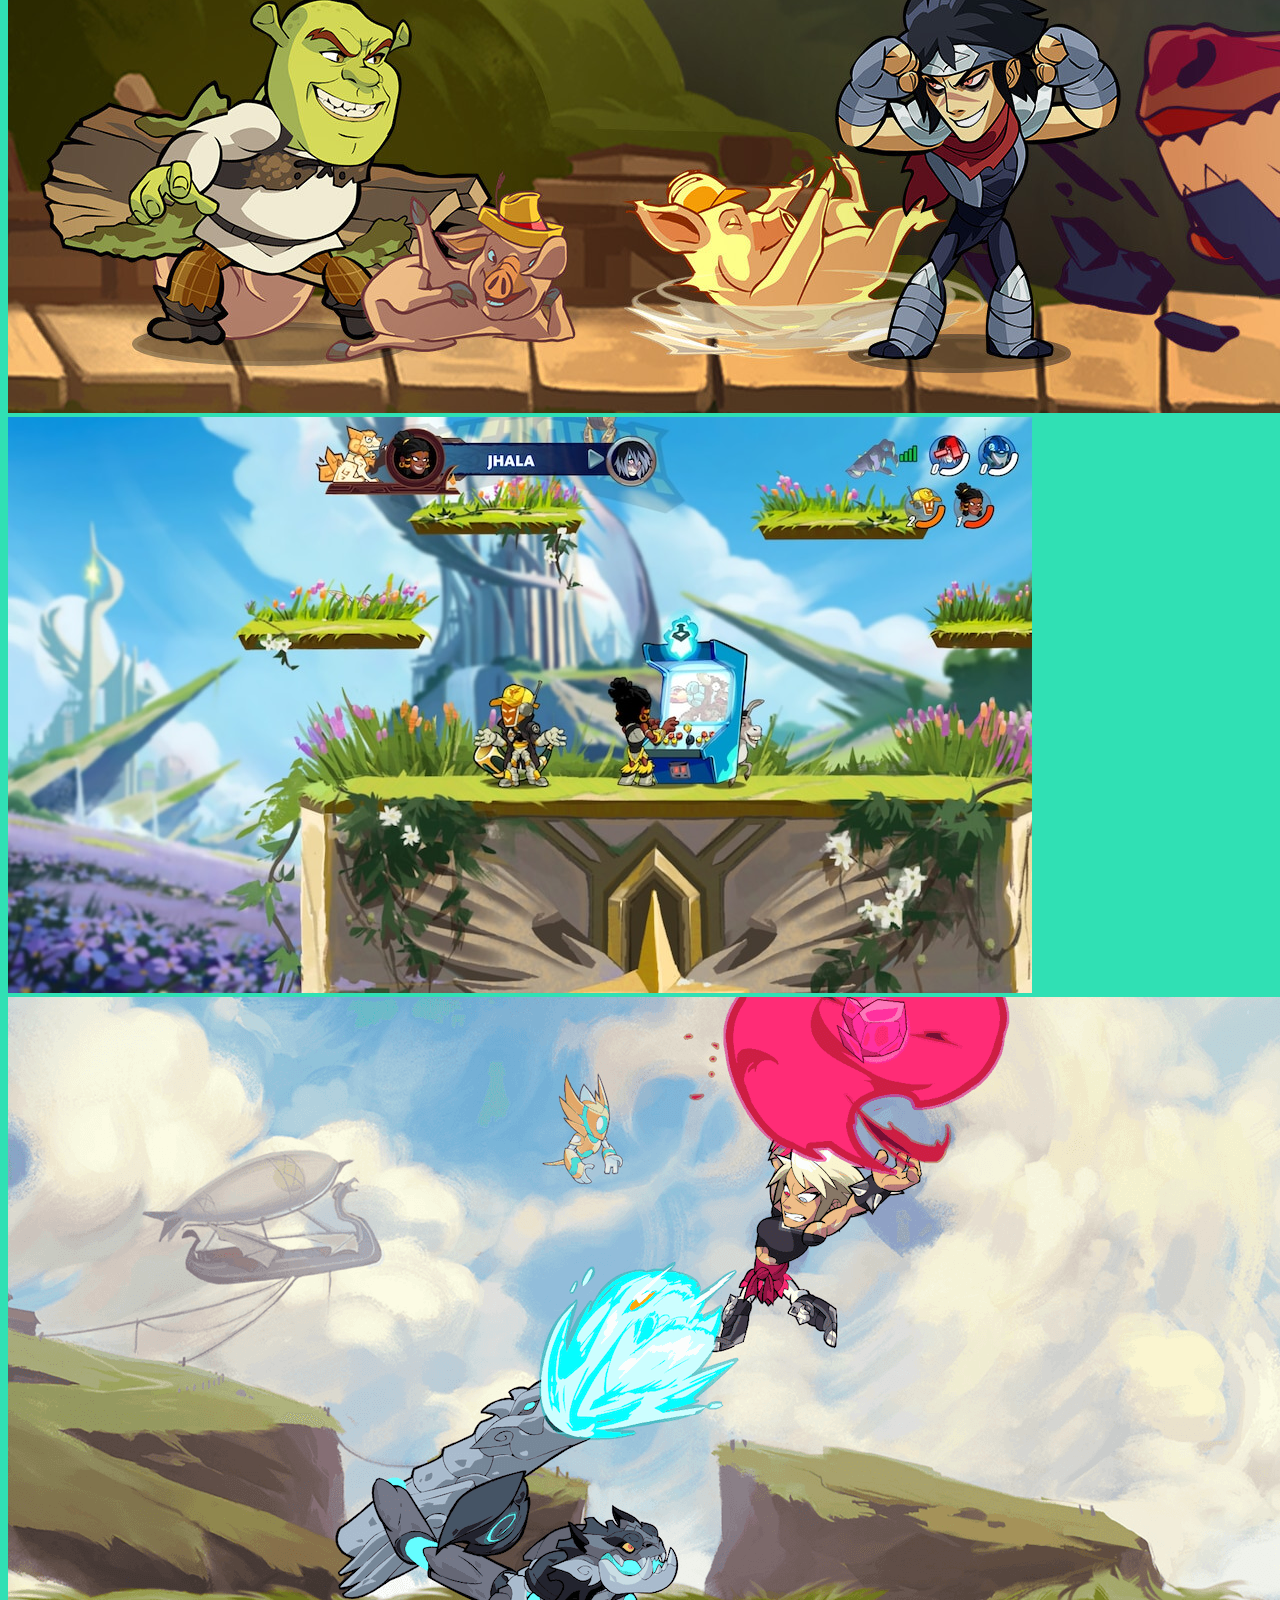
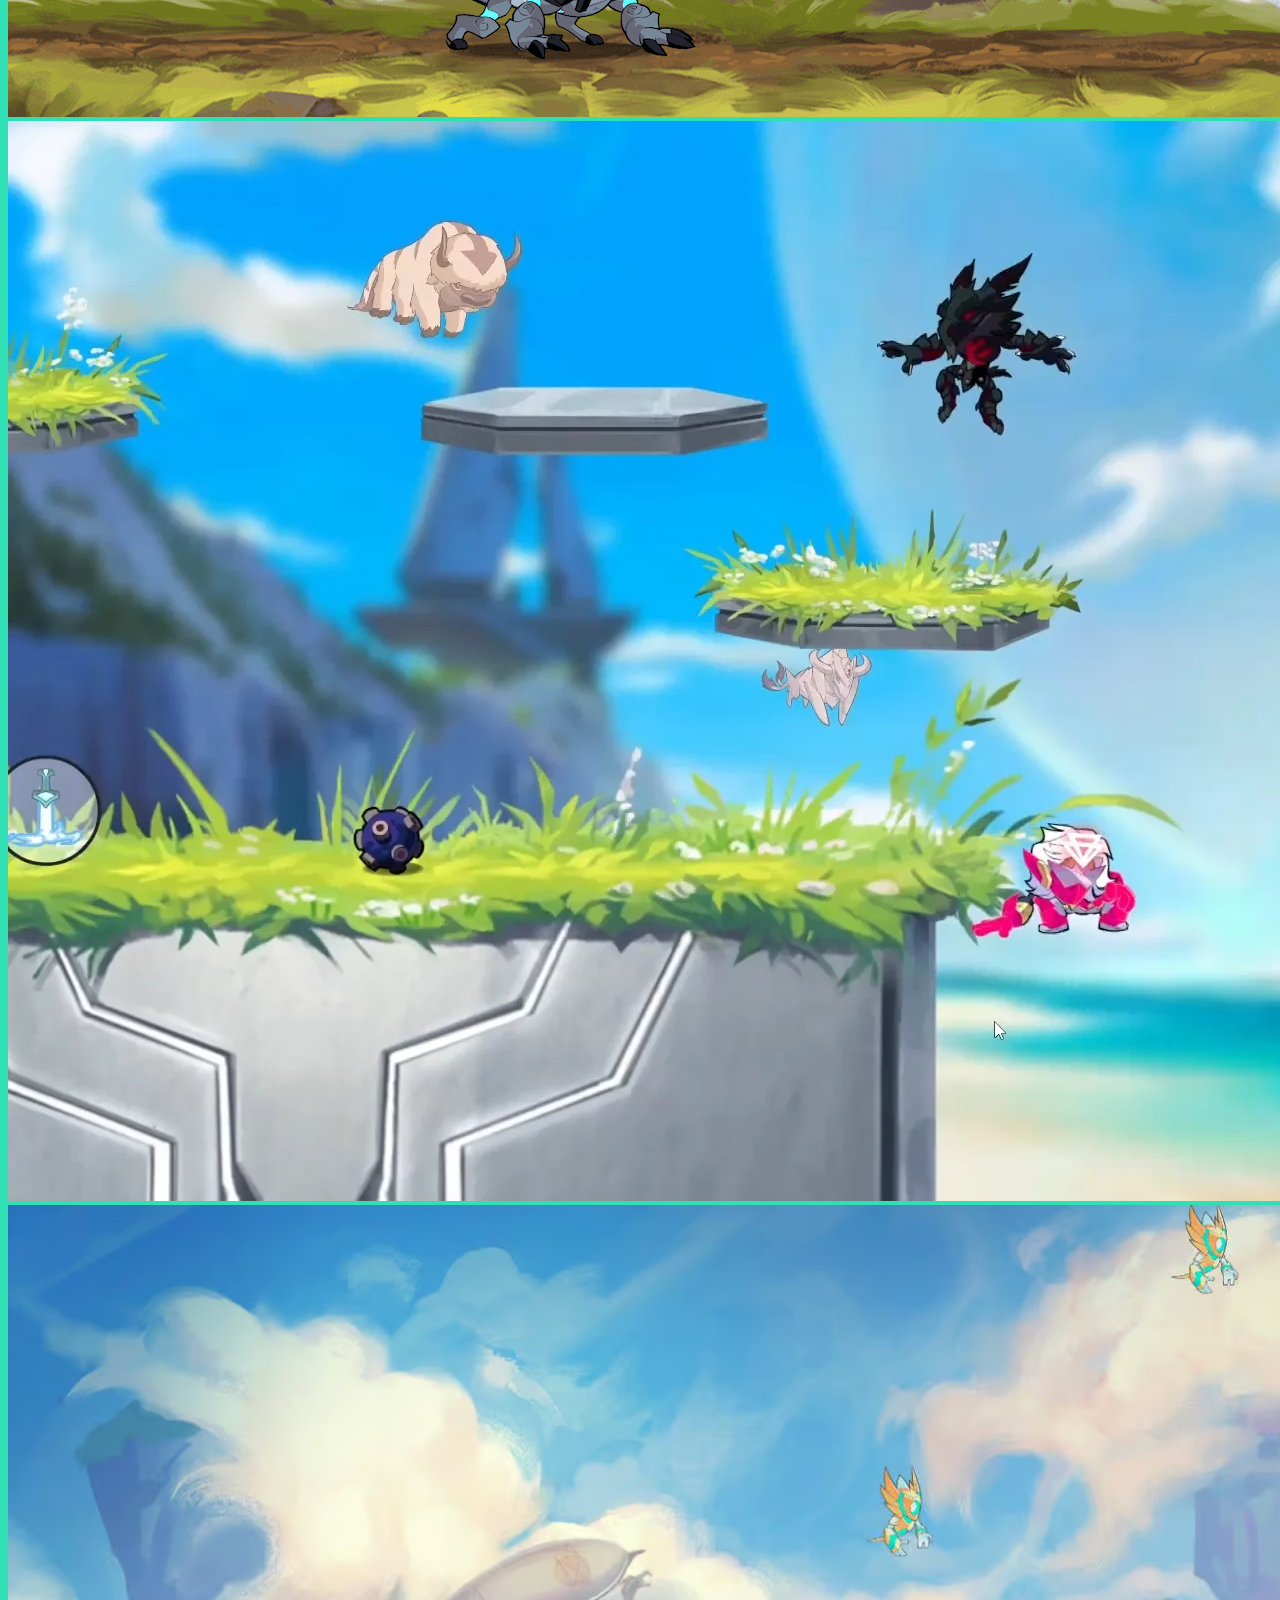
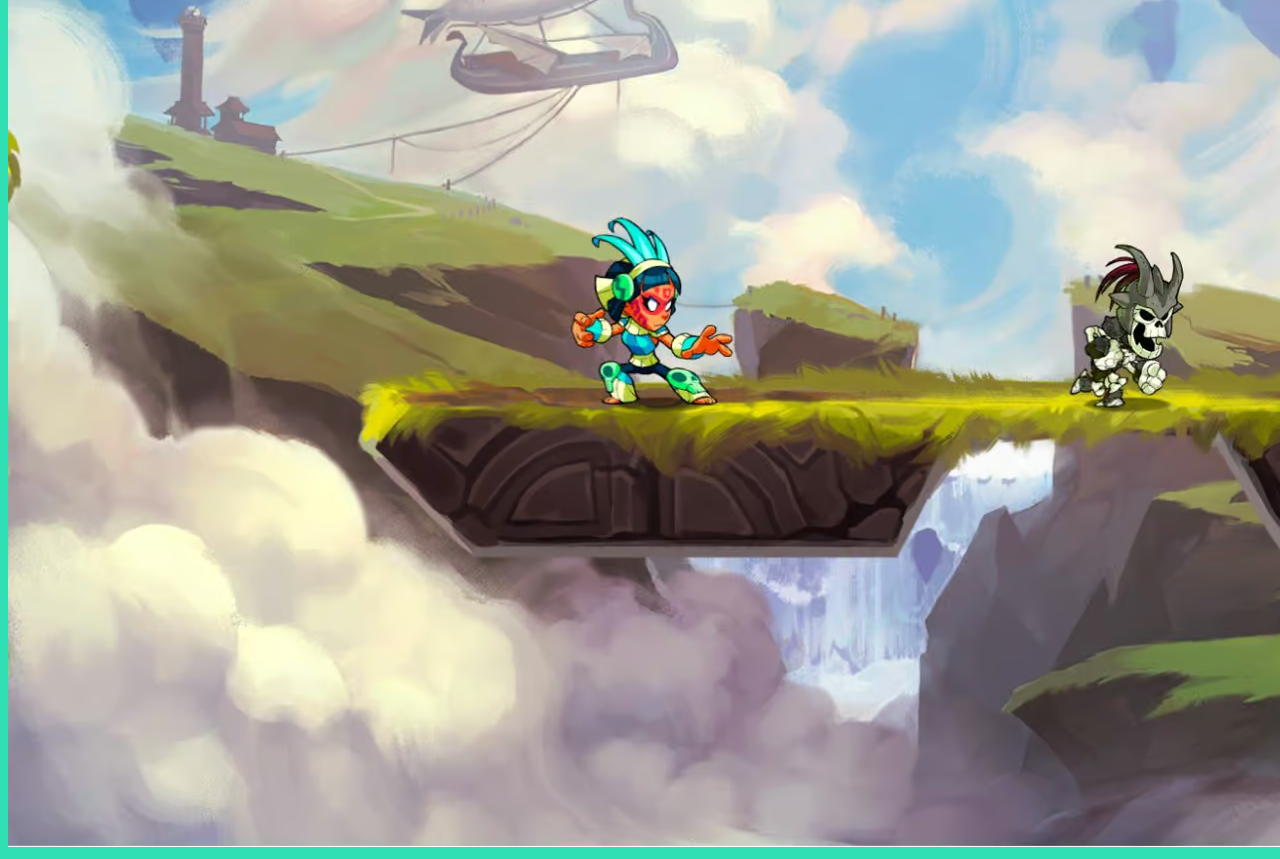
==== commit 98237e4d: "Added rank tab and stuff" ====
--- a/brawl.html
+++ b/brawl.html
@@ -14,7 +14,7 @@
 <a href="brawl.html">Brawlhalla</a>
 <a href="celeste.html">Celeste</a>
 <a href="street.html">Street of Rogue</a>
-
+<a href="rank.html">Rankings</a>
    </div>
 
    <h1>Brawlhalla</h1>
@@ -50,16 +50,17 @@
 <img src="brawl.jpg" alt="brawlhalla">
 
 <p>Price: FREE!</p>
+<a href="https://store.steampowered.com/app/291550/Brawlhalla/">View the game here!</a>
 
 <h2>Gallery</h2>
 
 <div class="brawl-images">
 
-<img src="brawl1.jpg">
-<img src="brawl2.jpg">
-<img src="brawl3.jpg">
-<img src="brawl4.jpg">
-<img src="brawl5.jpg">
+<img src="brawl1.jpg" alt="brawlhalla shrek collab">
+<img src="brawl2.jpg" alt="brawlhalla emote in 2v2">
+<img src="brawl3.jpg" alt="Onyx vs Petra clash">
+<img src="brawl4.jpg" alt="Random screenshot in 1v1">
+<img src="brawl5.jpg" alt="Brawlhaven map ffa">
 
 </div>
 
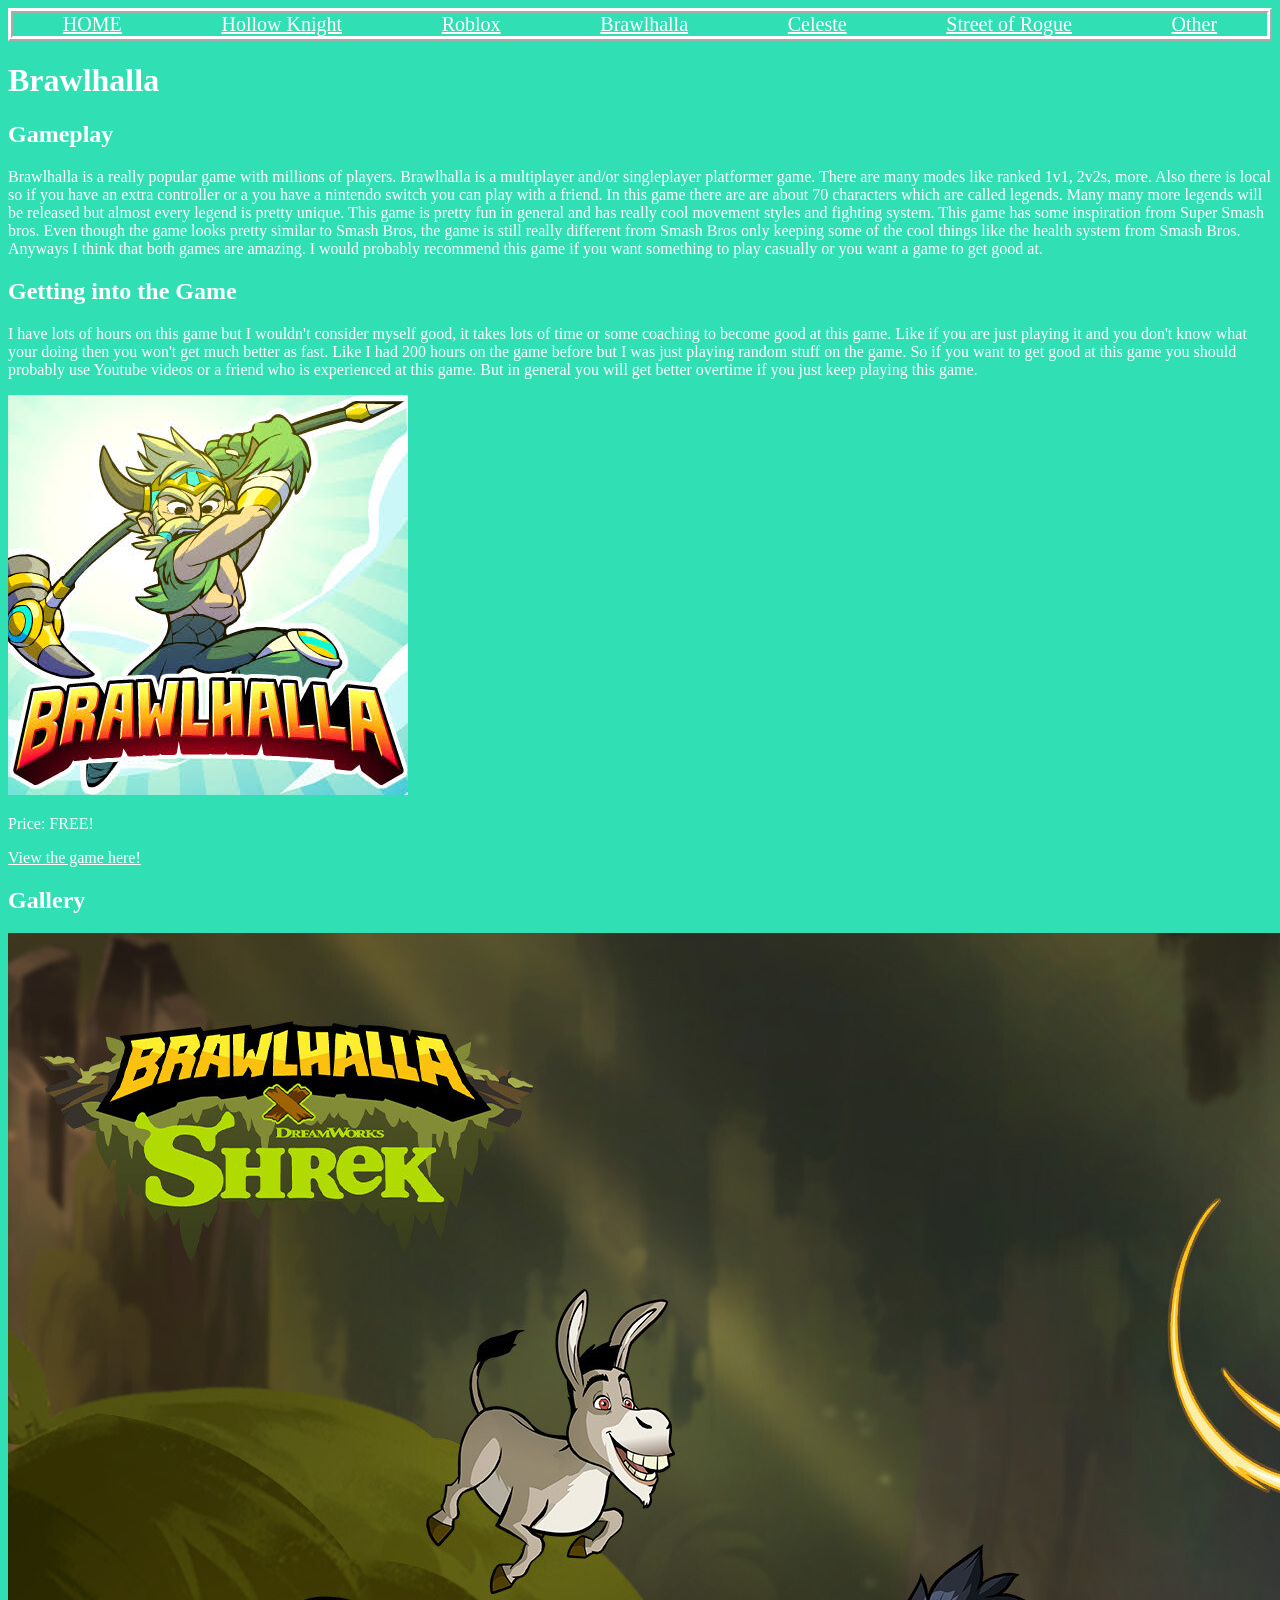
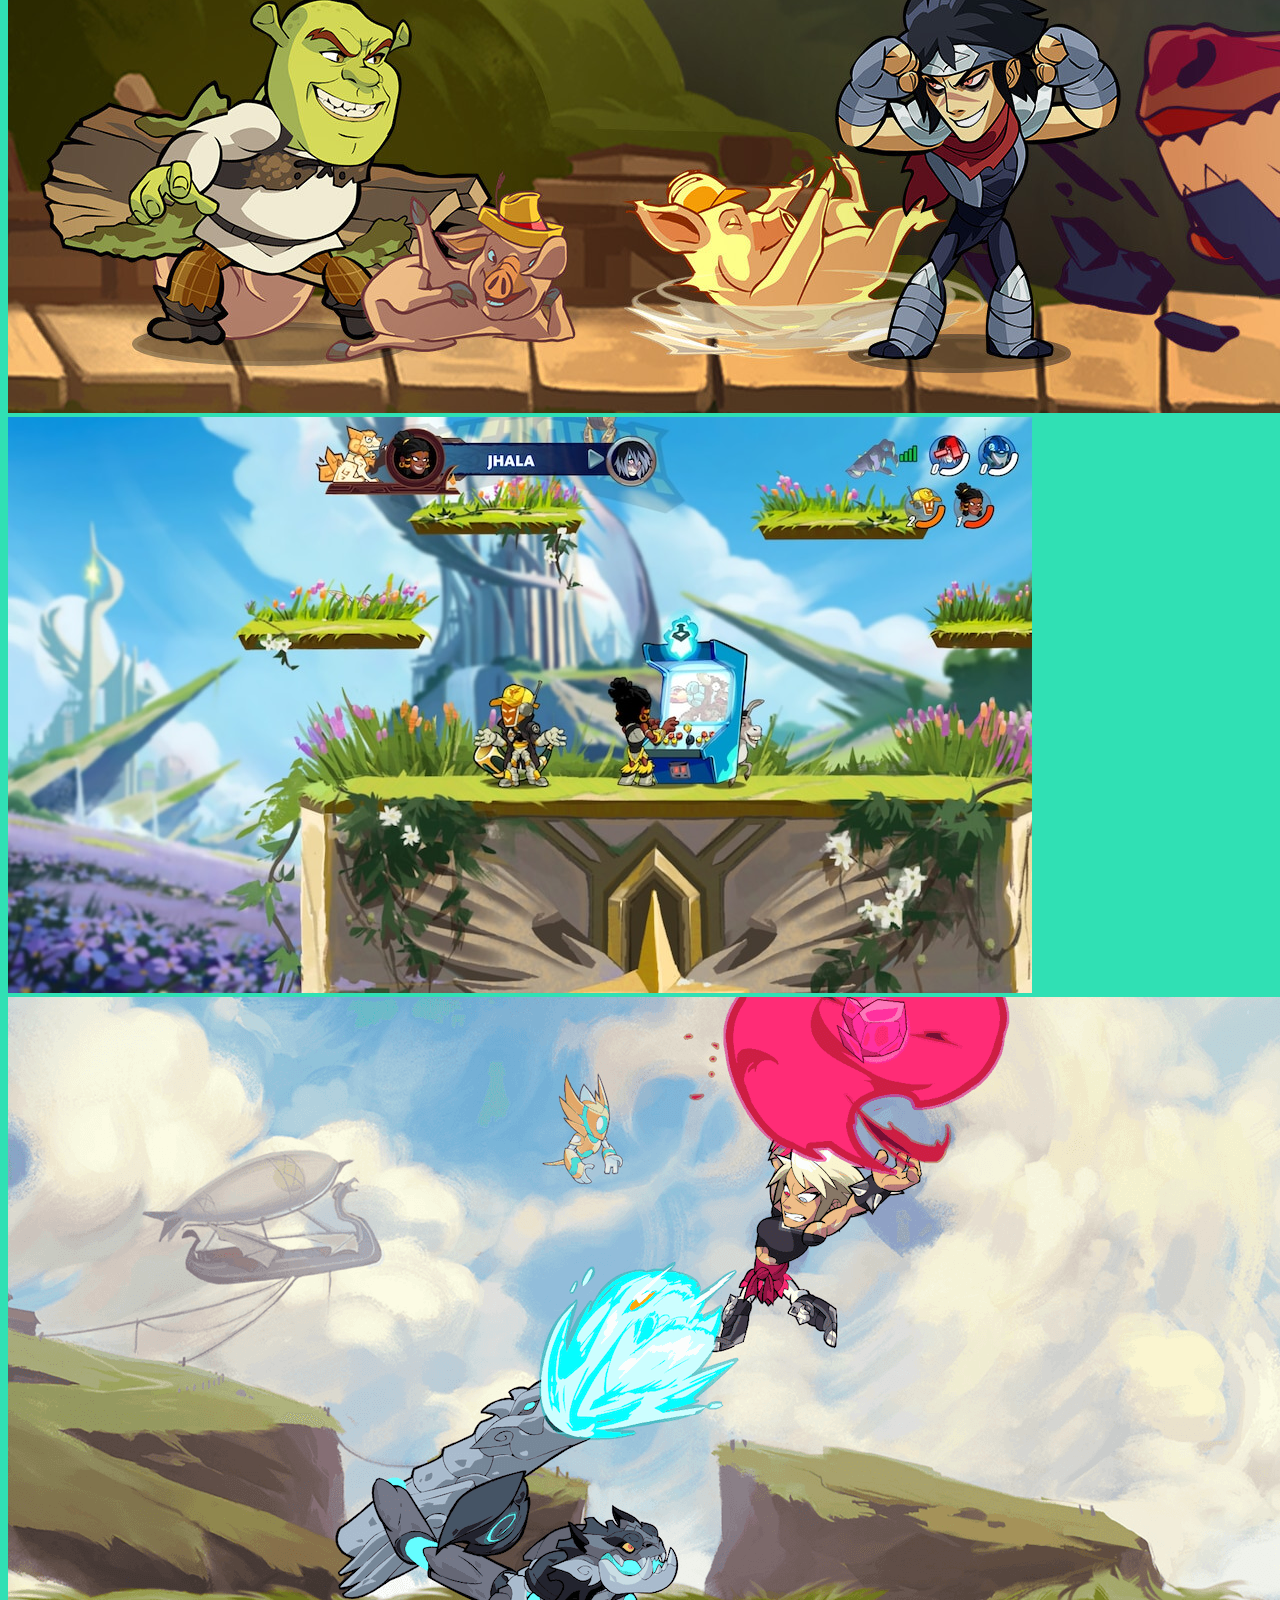
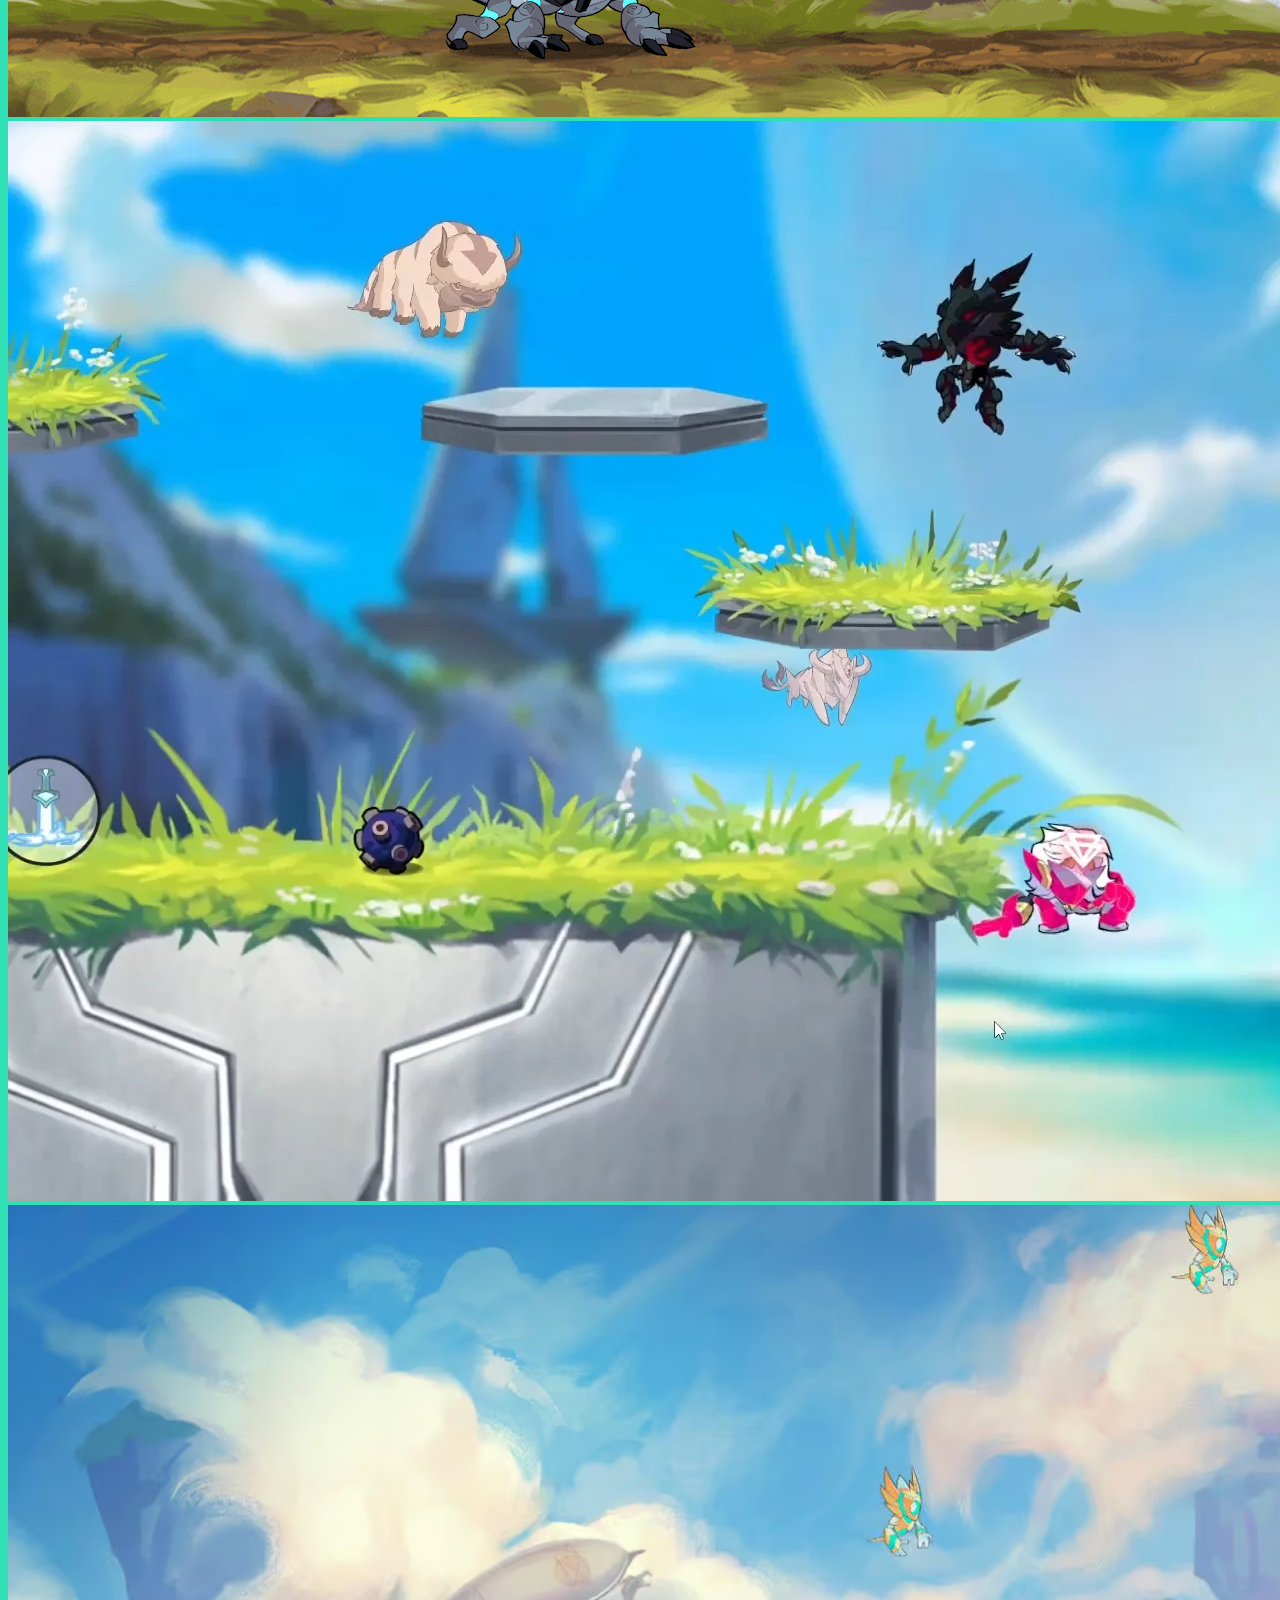
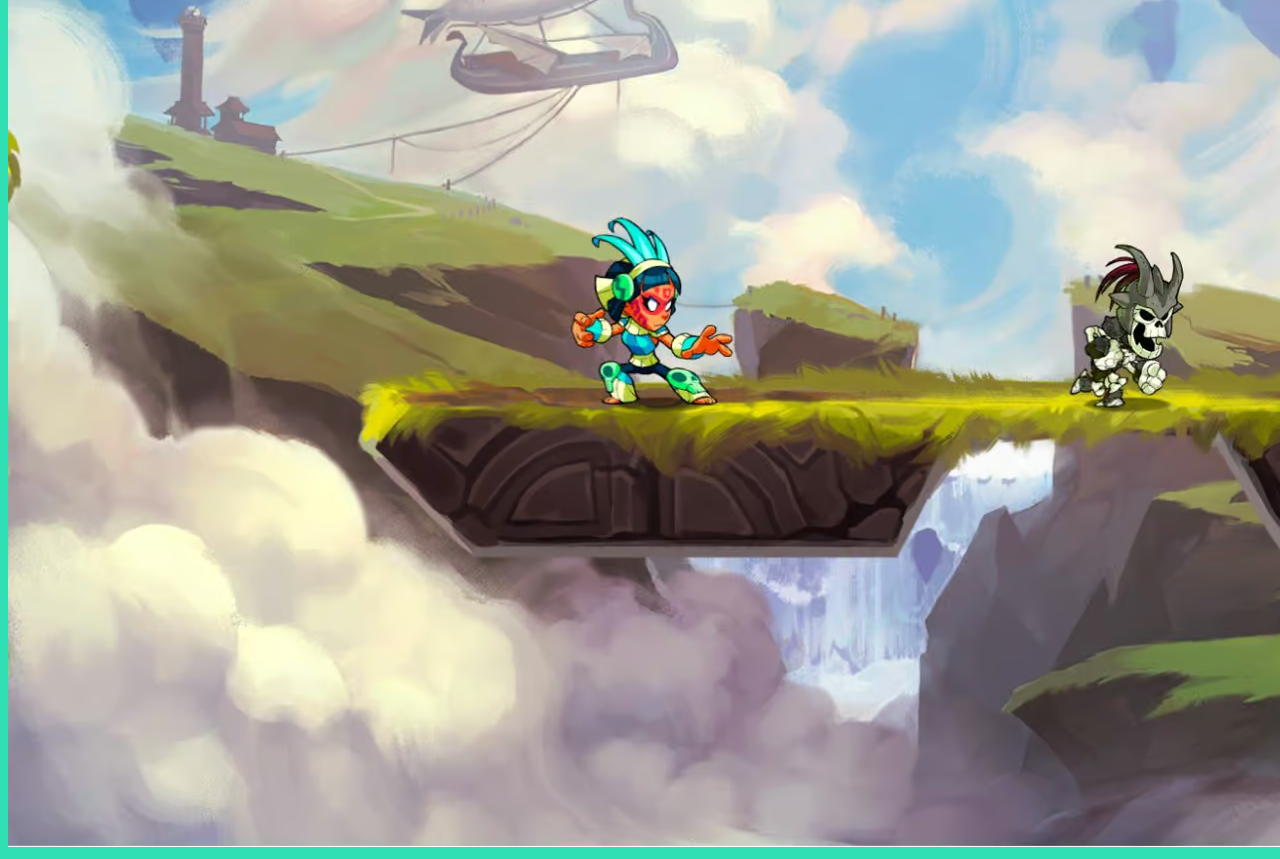
==== commit 9f2f236f: "Fixes" ====
--- a/brawl.html
+++ b/brawl.html
@@ -6,7 +6,7 @@
   </head>
    <body>
 
-   <div class="top-screen">
+    <div class="top-screen">
 
 <a href="index.html">HOME</a>    
 <a href="hollow.html">Hollow Knight</a>
@@ -14,7 +14,7 @@
 <a href="brawl.html">Brawlhalla</a>
 <a href="celeste.html">Celeste</a>
 <a href="street.html">Street of Rogue</a>
-<a href="rank.html">Rankings</a>
+<a href="other.html">Other</a>
    </div>
 
    <h1>Brawlhalla</h1>
--- a/style.css
+++ b/style.css
@@ -146,4 +146,8 @@
 .top-screen:hover {
     border-color: gold;
     transform: scale(1,2)
+}
+
+.white {
+    color: white;
 }
